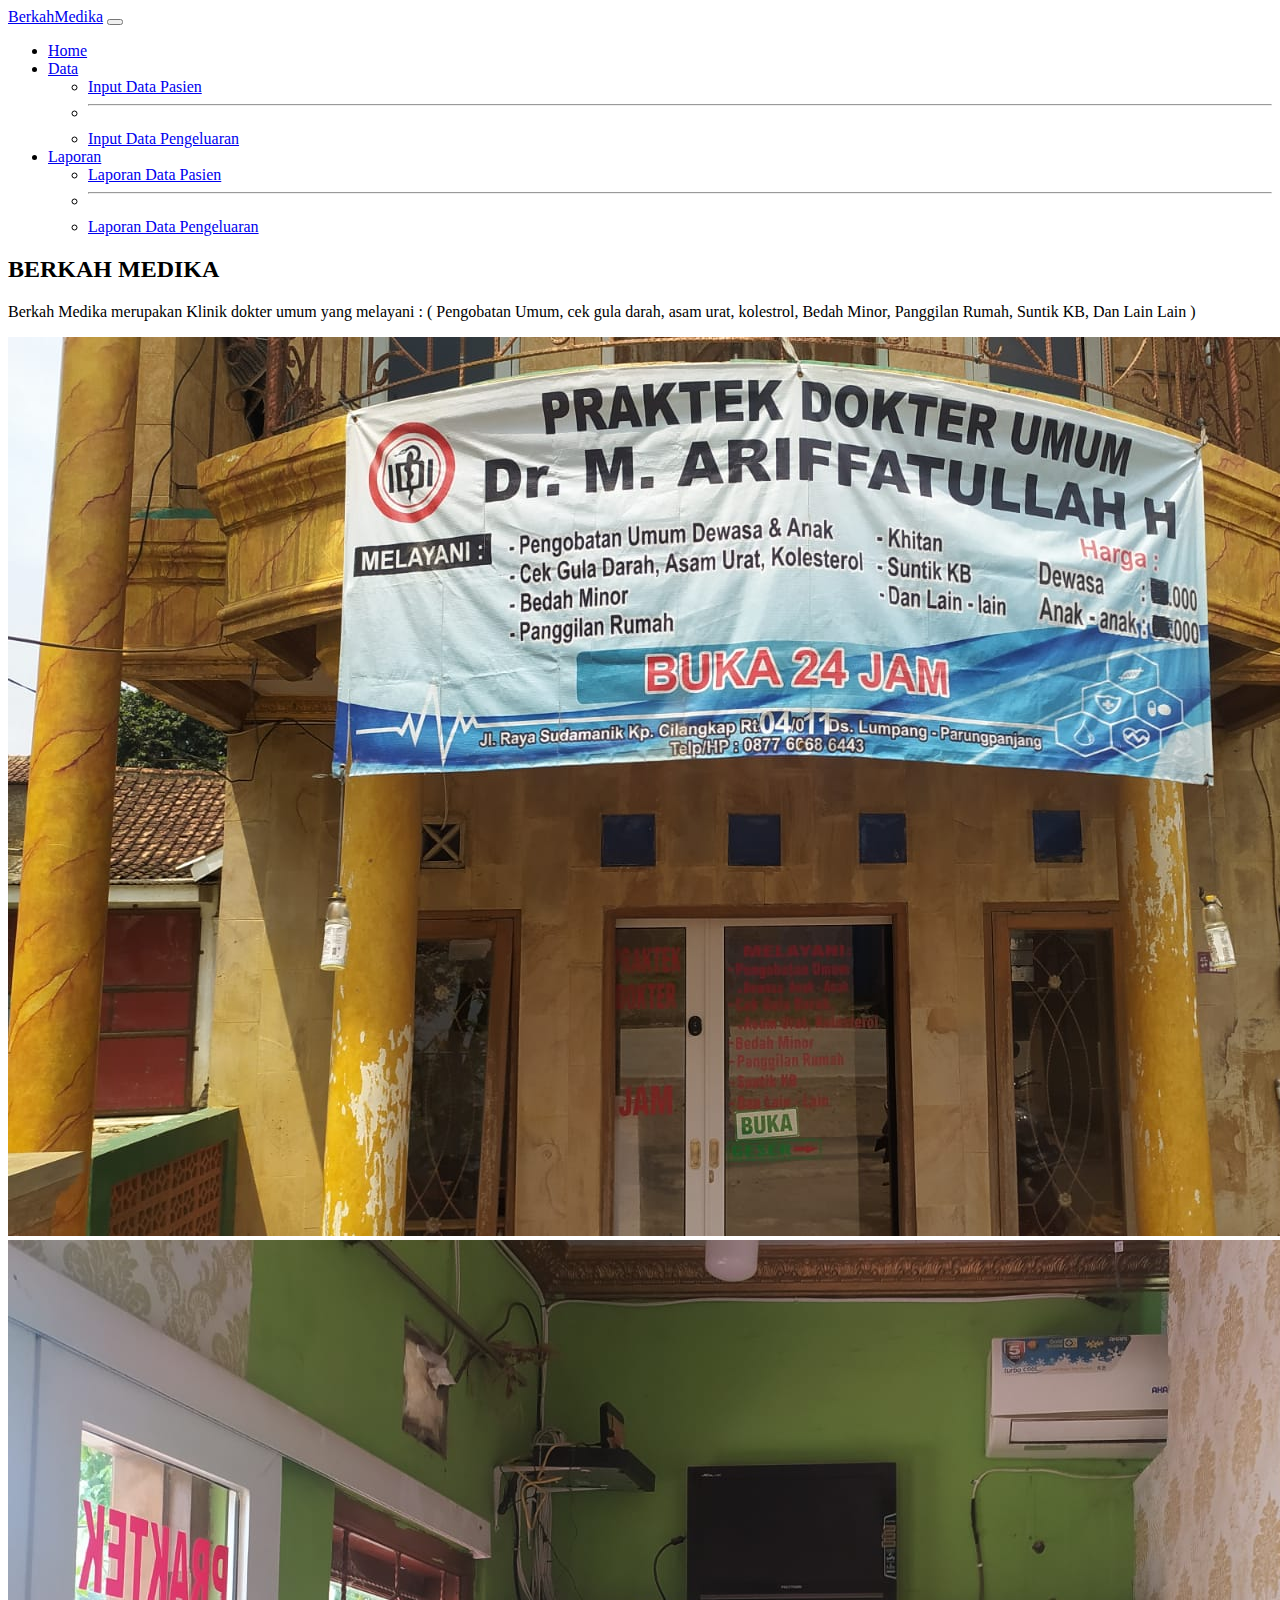
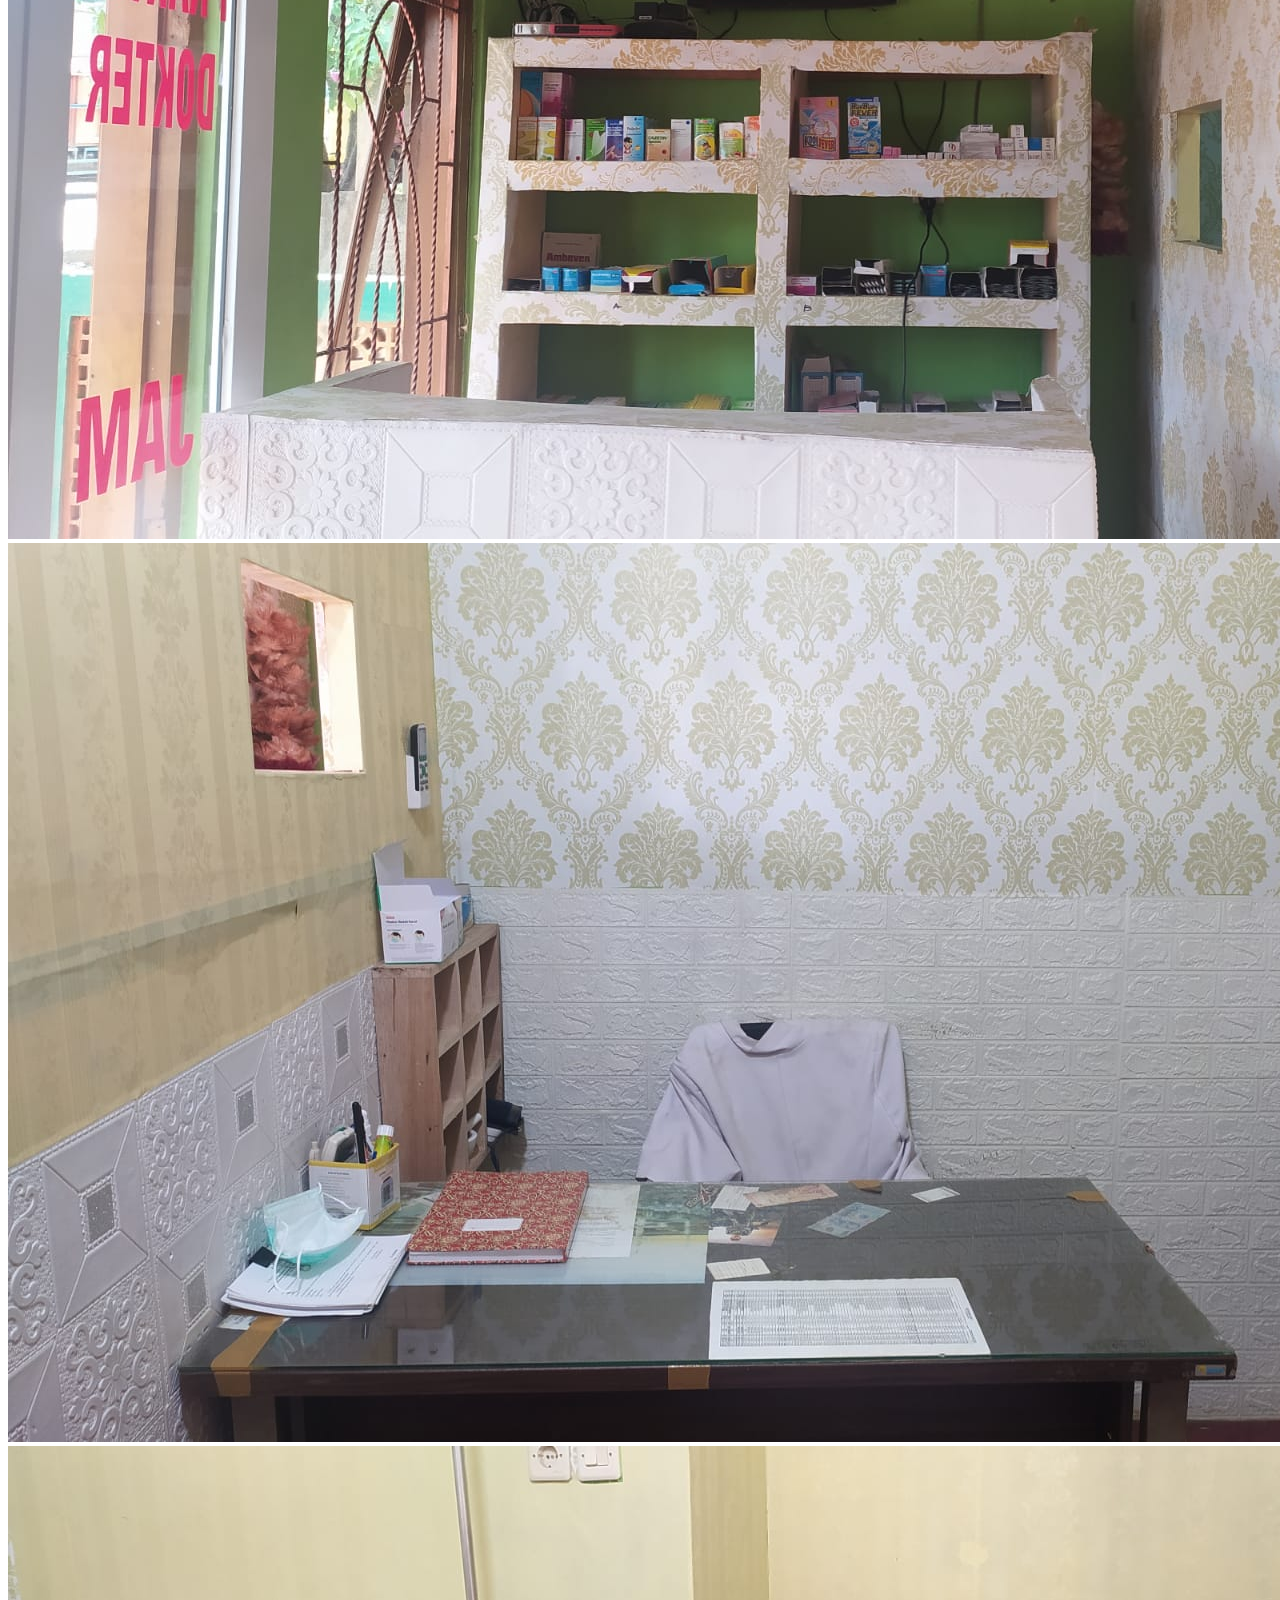
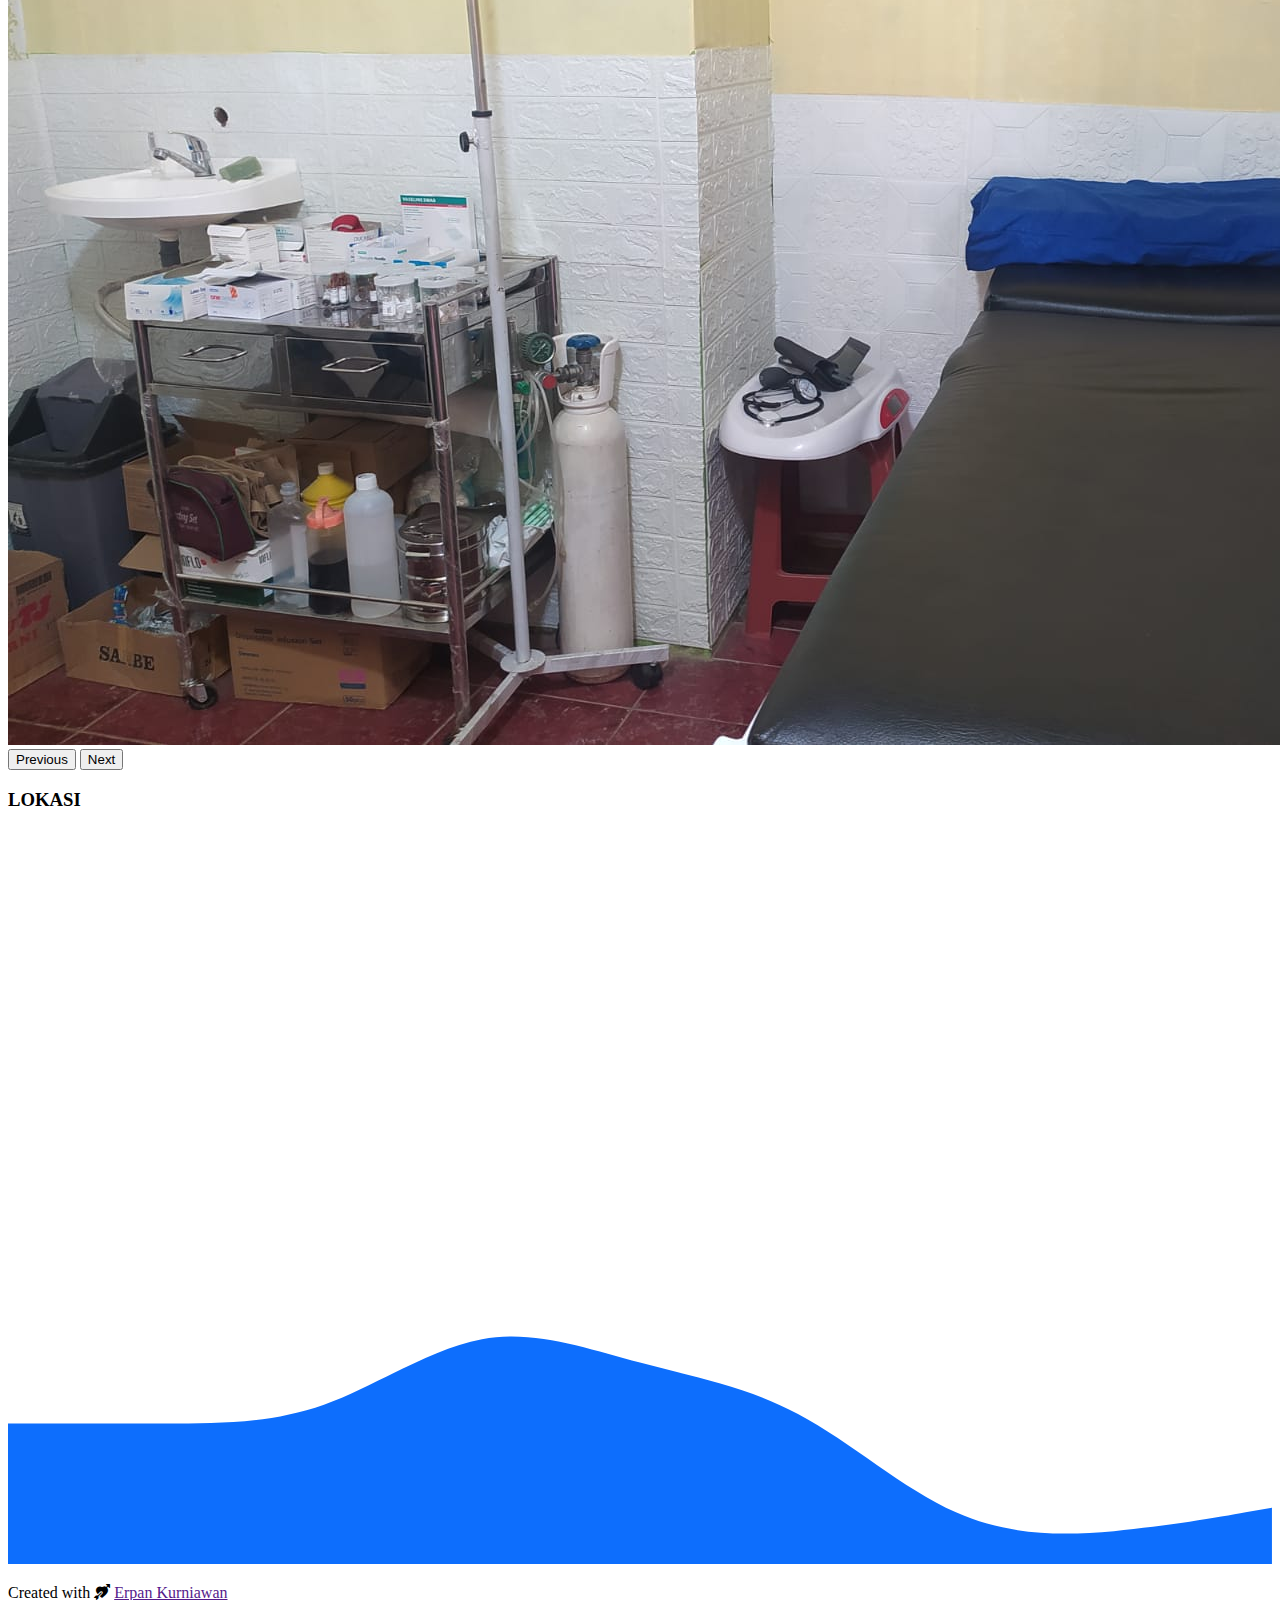
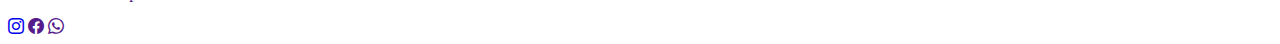
==== index.html @ 1349cac1 "hdhd" ====
<!DOCTYPE html>
<html lang="en">
  <head>
    <meta charset="UTF-8" />
    <meta http-equiv="X-UA-Compatible" content="IE=edge" />
    <meta name="viewport" content="width=device-width, initial-scale=1.0" />
    <title>Berkah Medika</title>
    <link rel="stylesheet" href="style.css" />
    <link href="https://cdn.jsdelivr.net/npm/bootstrap@5.3.0-alpha3/dist/css/bootstrap.min.css" rel="stylesheet" integrity="sha384-KK94CHFLLe+nY2dmCWGMq91rCGa5gtU4mk92HdvYe+M/SXH301p5ILy+dN9+nJOZ" crossorigin="anonymous" />
    <!-- bootsrap icon -->
    <link rel="stylesheet" href="https://cdn.jsdelivr.net/npm/bootstrap-icons@1.10.4/font/bootstrap-icons.css" />
  </head>
  <body>
    <nav class="navbar navbar-expand-lg navbar-dark bg-primary">
      <div class="container">
        <a class="navbar-brand" href="index.html">BerkahMedika</a>
        <button class="navbar-toggler" type="button" data-bs-toggle="collapse" data-bs-target="#navbarSupportedContent" aria-controls="navbarSupportedContent" aria-expanded="false" aria-label="Toggle navigation">
          <span class="navbar-toggler-icon"></span>
        </button>
        <div class="collapse navbar-collapse" id="navbarSupportedContent">
          <ul class="navbar-nav me-auto mb-2 mb-lg-0">
            <li class="nav-item">
              <a class="nav-link active" aria-current="page" href="index.html">Home</a>
            </li>
            <li class="nav-item dropdown">
              <a class="nav-link dropdown-toggle" href="#" role="button" data-bs-toggle="dropdown" aria-expanded="false"> Data </a>
              <ul class="dropdown-menu">
                <li><a class="dropdown-item" href="dataPasien.html">Input Data Pasien</a></li>
                <li><hr class="dropdown-divider" /></li>
                <li><a class="dropdown-item" href="dataPengeluaran.html">Input Data Pengeluaran</a></li>
              </ul>
            </li>
            <li class="nav-item dropdown">
              <a class="nav-link dropdown-toggle" href="#" role="button" data-bs-toggle="dropdown" aria-expanded="false"> Laporan </a>
              <ul class="dropdown-menu">
                <li><a class="dropdown-item" href="https://docs.google.com/spreadsheets/d/139mG9RyIadSgBiFXHRRRvMoDf6xghuG7awGQLy8sqEk/edit?usp=drivesdk">Laporan Data Pasien</a></li>
                <li><hr class="dropdown-divider" /></li>
                <li><a class="dropdown-item" href="https://docs.google.com/spreadsheets/d/1ocm0iAZQufvDUxGotrlGggwRmXqxCWbfXWrYYmzS2FA/edit?usp=drivesdk">Laporan Data Pengeluaran</a></li>
              </ul>
            </li>
          </ul>
        </div>
      </div>
    </nav>

    <!-- about -->
    <section>
      <div class="container pt-3">
        <div class="row text-center mb-3">
          <div class="col">
            <h2>BERKAH MEDIKA</h2>
          </div>
        </div>
        <div class="row justify-content-evenly fs-5 text-center">
          <div class="col-md-4" data-aos="fade-right" data-aos-delay="50">
            <p>Berkah Medika merupakan Klinik dokter umum yang melayani : ( Pengobatan Umum, cek gula darah, asam urat, kolestrol, Bedah Minor, Panggilan Rumah, Suntik KB, Dan Lain Lain )</p>
          </div>
          <div class="col-md-4" data-aos="fade-left" data-aos-delay="50" data-aos-duration="1000">
            <div id="carouselExampleInterval" class="carousel slide" data-bs-ride="carousel">
              <div class="carousel-inner">
                <div class="carousel-item active" data-bs-interval="10000">
                  <img src="img/klinik1.jpeg" class="d-block w-100" alt="1" />
                </div>
                <div class="carousel-item" data-bs-interval="2000">
                  <img src="img/klinik2.jpeg" class="d-block w-100" alt="2" />
                </div>
                <div class="carousel-item">
                  <img src="img/klinik3.jpeg" class="d-block w-100" alt="3" />
                </div>
                <div class="carousel-item">
                  <img src="img/klinik4.jpeg" class="d-block w-100" alt="4" />
                </div>
              </div>
              <button class="carousel-control-prev" type="button" data-bs-target="#carouselExampleInterval" data-bs-slide="prev">
                <span class="carousel-control-prev-icon" aria-hidden="true"></span>
                <span class="visually-hidden">Previous</span>
              </button>
              <button class="carousel-control-next" type="button" data-bs-target="#carouselExampleInterval" data-bs-slide="next">
                <span class="carousel-control-next-icon" aria-hidden="true"></span>
                <span class="visually-hidden">Next</span>
              </button>
            </div>

            <!-- <div class="card">
                <img src="img/Curriculum.png" class="" alt="Curriculum" />
              </div> -->
          </div>
        </div>
      </div>
    </section>

    <section>
      <div class="container pt-5">
        <div class="row text-center mb-3">
          <div class="col">
            <h3>LOKASI</h3>
            <iframe
              src="https://www.google.com/maps/embed?pb=!1m17!1m12!1m3!1d3965.2446715105284!2d106.54964541476984!3d-6.362371895396035!2m3!1f0!2f0!3f0!3m2!1i1024!2i768!4f13.1!3m2!1m1!2zNsKwMjEnNDQuNSJTIDEwNsKwMzMnMDYuNiJF!5e0!3m2!1sid!2sid!4v1682690137524!5m2!1sid!2sid"
              width="600"
              height="450"
              style="border: 0"
              allowfullscreen=""
              loading="lazy"
              referrerpolicy="no-referrer-when-downgrade"
            ></iframe>
          </div>
        </div>
      </div>
      <svg xmlns="http://www.w3.org/2000/svg" viewBox="0 0 1440 320">
        <path
          fill="#0d6efd"
          fill-opacity="1"
          d="M0,160L30,160C60,160,120,160,180,160C240,160,300,160,360,138.7C420,117,480,75,540,64C600,53,660,75,720,90.7C780,107,840,117,900,149.3C960,181,1020,235,1080,261.3C1140,288,1200,288,1260,282.7C1320,277,1380,267,1410,261.3L1440,256L1440,320L1410,320C1380,320,1320,320,1260,320C1200,320,1140,320,1080,320C1020,320,960,320,900,320C840,320,780,320,720,320C660,320,600,320,540,320C480,320,420,320,360,320C300,320,240,320,180,320C120,320,60,320,30,320L0,320Z"
        ></path>
      </svg>
    </section>

    <!-- footer -->
    <footer class="bg-primary text-white text-center pb-2">
      <p>Created with <i class="bi bi-arrow-through-heart-fill text-danger"></i> <a href="" class="text-white fw-bold">Erpan Kurniawan</a></p>
      <a href="https://www.instagram.com/erpan_kr/" class="text-white fw-bold"><i class="bi bi-instagram text-dark"></i></a>
      <a href="" class="text-white fw-bold"><i class="bi bi-facebook text-dark mb-3"></i></a>
      <a href="" class="text-white fw-bold"><i class="bi bi-whatsapp text-dark mb-3"></i></a>
    </footer>

    <script src="https://cdn.jsdelivr.net/npm/bootstrap@5.3.0-alpha3/dist/js/bootstrap.bundle.min.js" integrity="sha384-ENjdO4Dr2bkBIFxQpeoTz1HIcje39Wm4jDKdf19U8gI4ddQ3GYNS7NTKfAdVQSZe" crossorigin="anonymous"></script>
  </body>
</html>
---- style.css ----
/* section {
  background-color: aqua;
} */
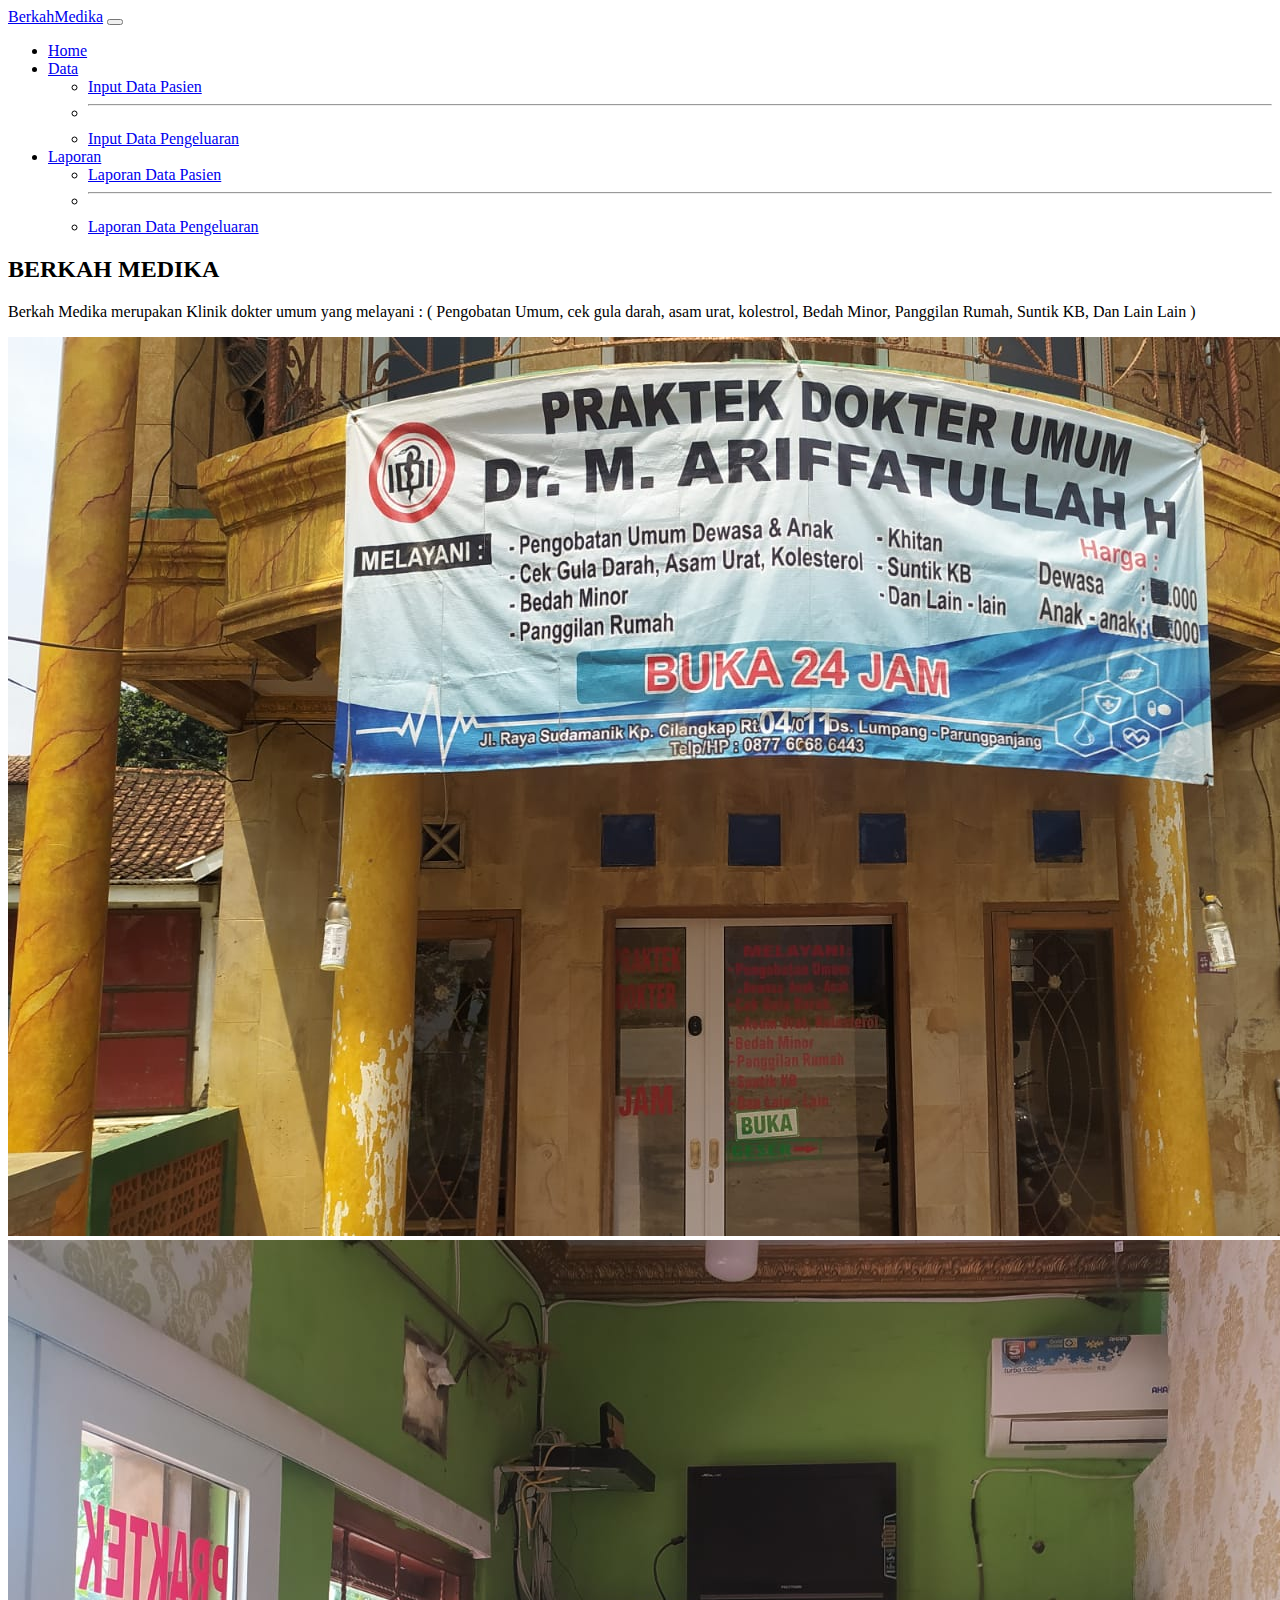
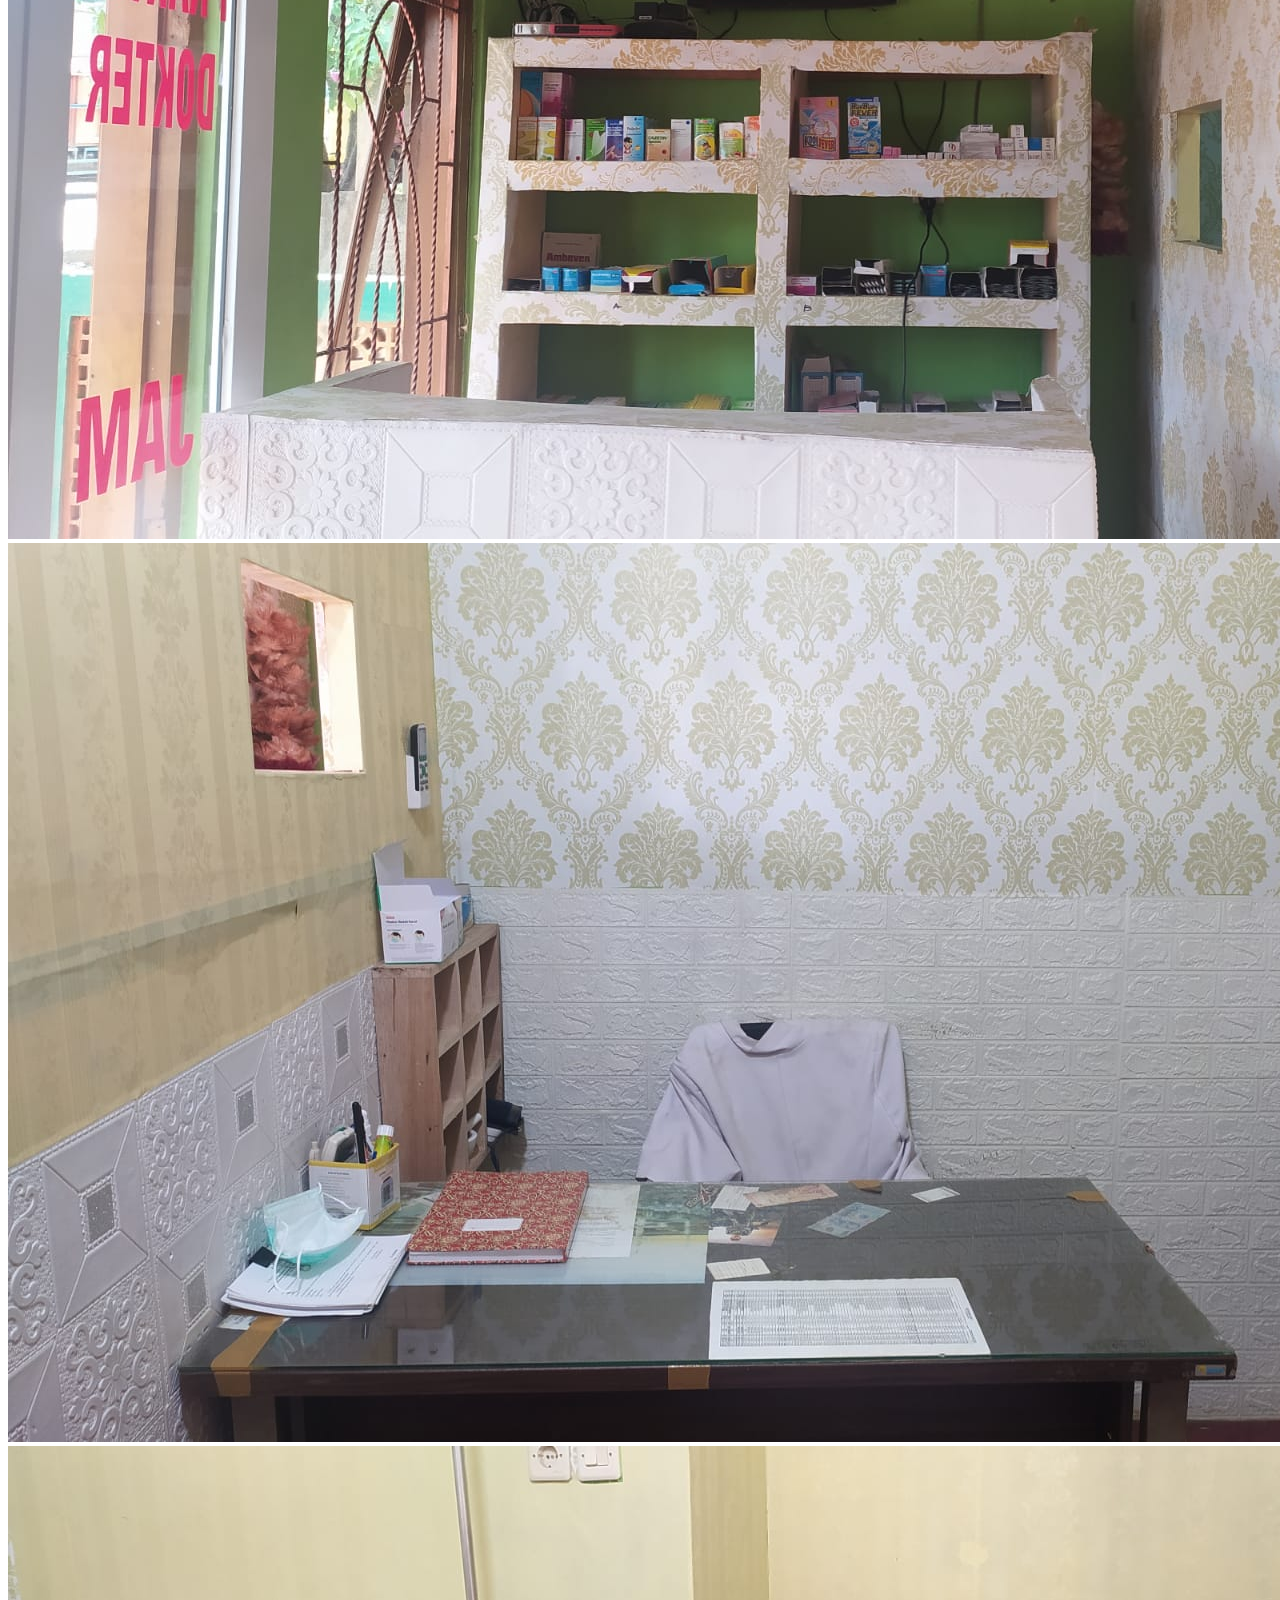
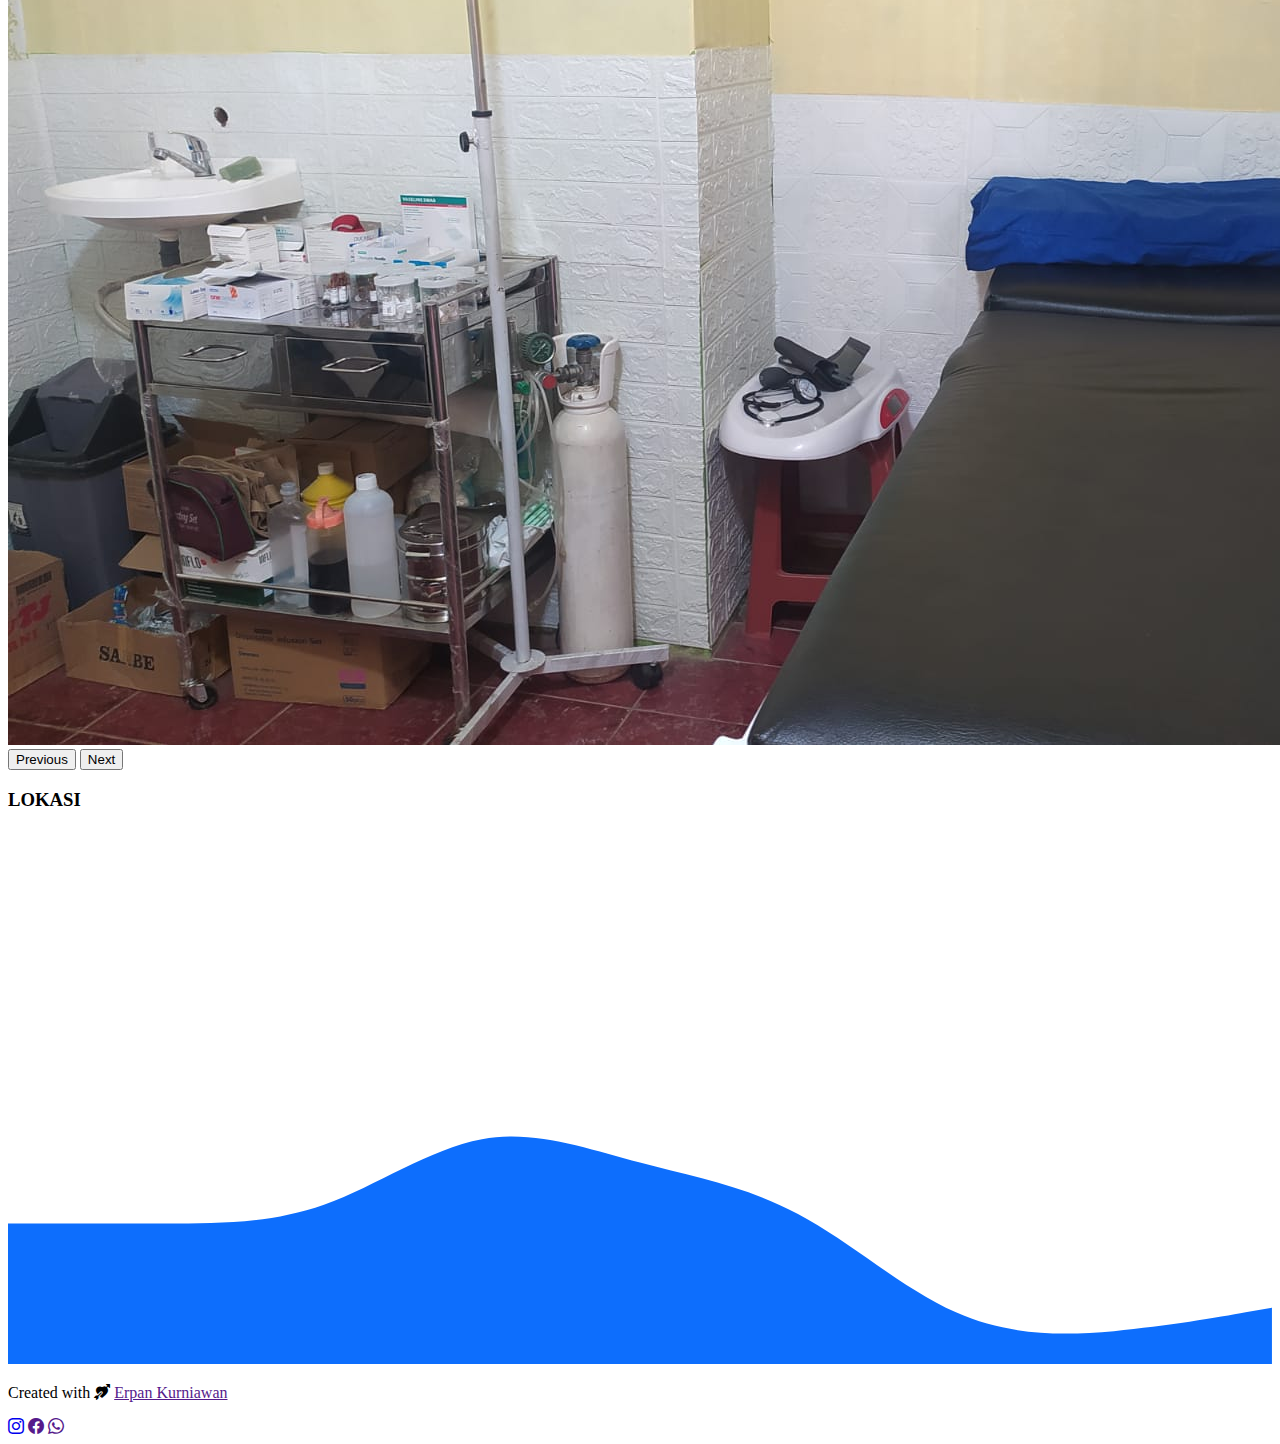
==== commit 53aff253: "kjbsd" ====
--- a/index.html
+++ b/index.html
@@ -94,10 +94,12 @@
         <div class="row text-center mb-3">
           <div class="col">
             <h3>LOKASI</h3>
+          </div>
+          <div class="col">
             <iframe
               src="https://www.google.com/maps/embed?pb=!1m17!1m12!1m3!1d3965.2446715105284!2d106.54964541476984!3d-6.362371895396035!2m3!1f0!2f0!3f0!3m2!1i1024!2i768!4f13.1!3m2!1m1!2zNsKwMjEnNDQuNSJTIDEwNsKwMzMnMDYuNiJF!5e0!3m2!1sid!2sid!4v1682690137524!5m2!1sid!2sid"
-              width="600"
-              height="450"
+              width="320"
+              height="250"
               style="border: 0"
               allowfullscreen=""
               loading="lazy"
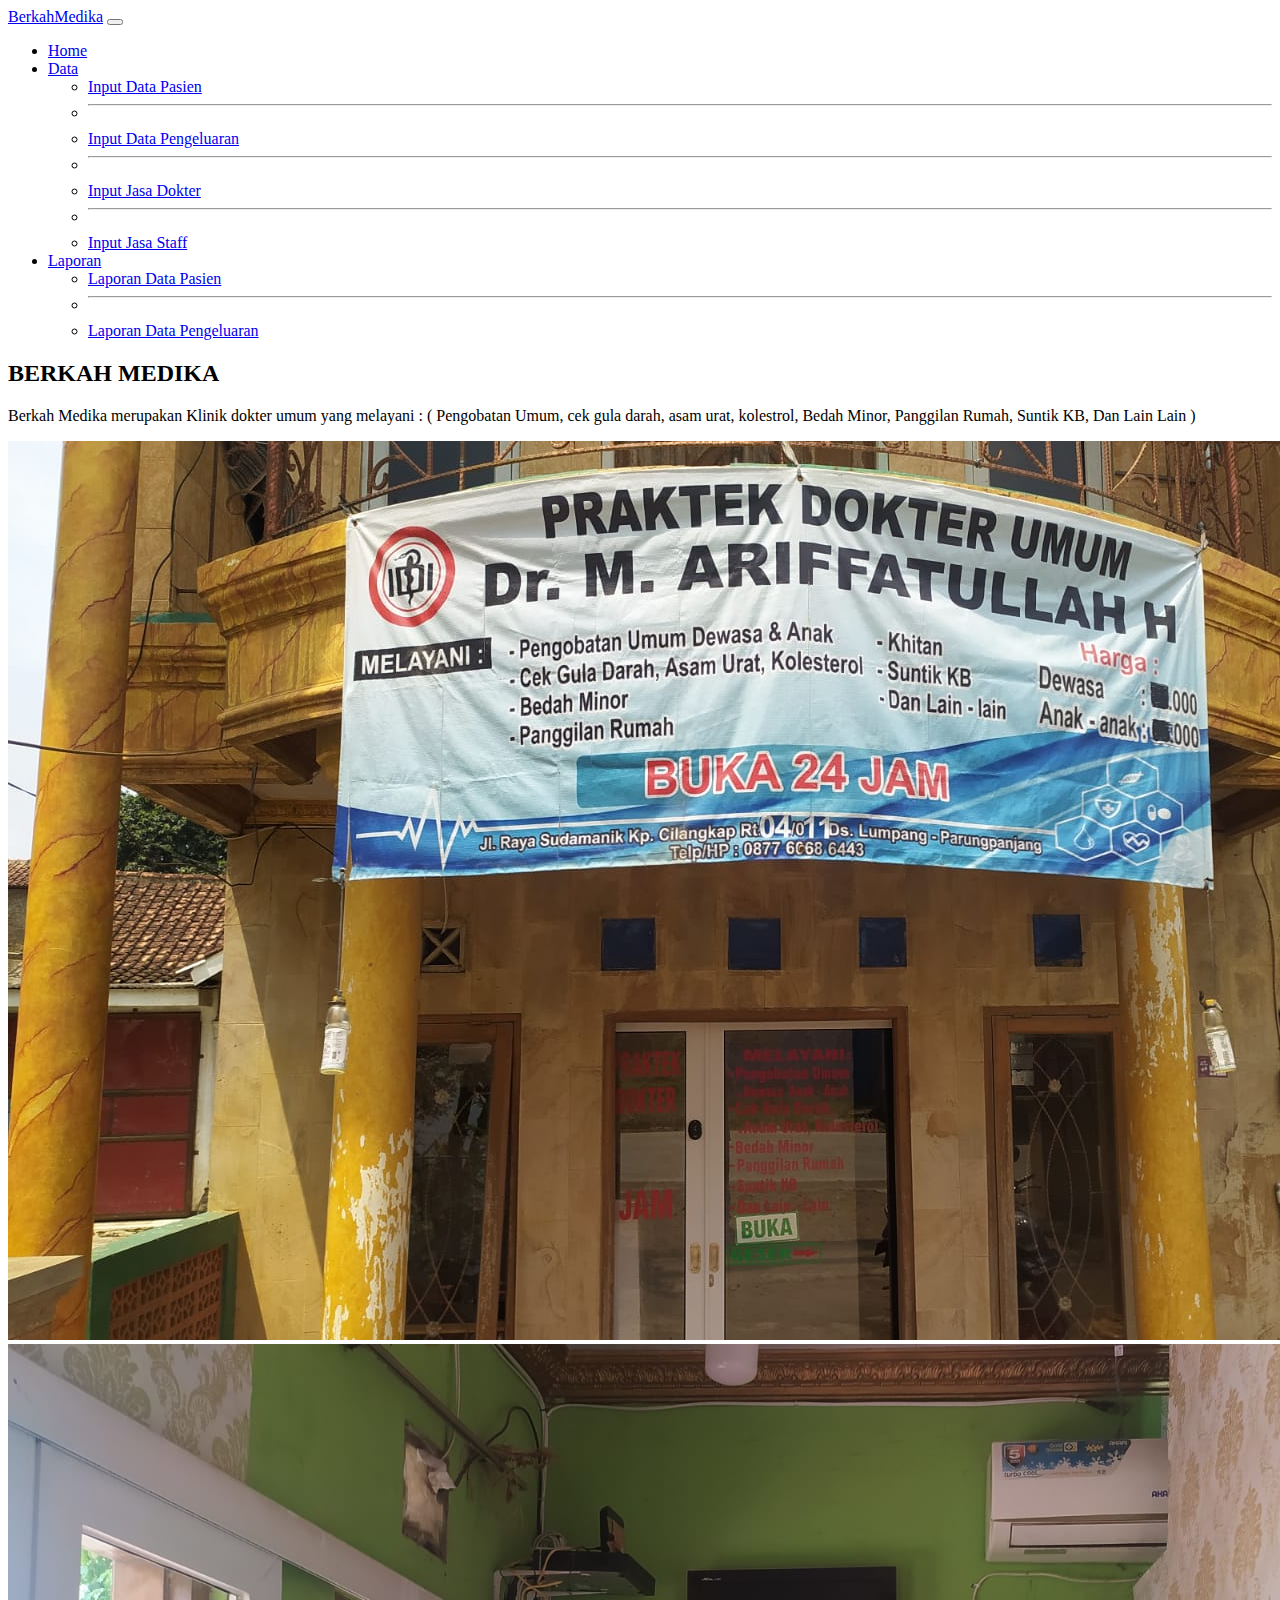
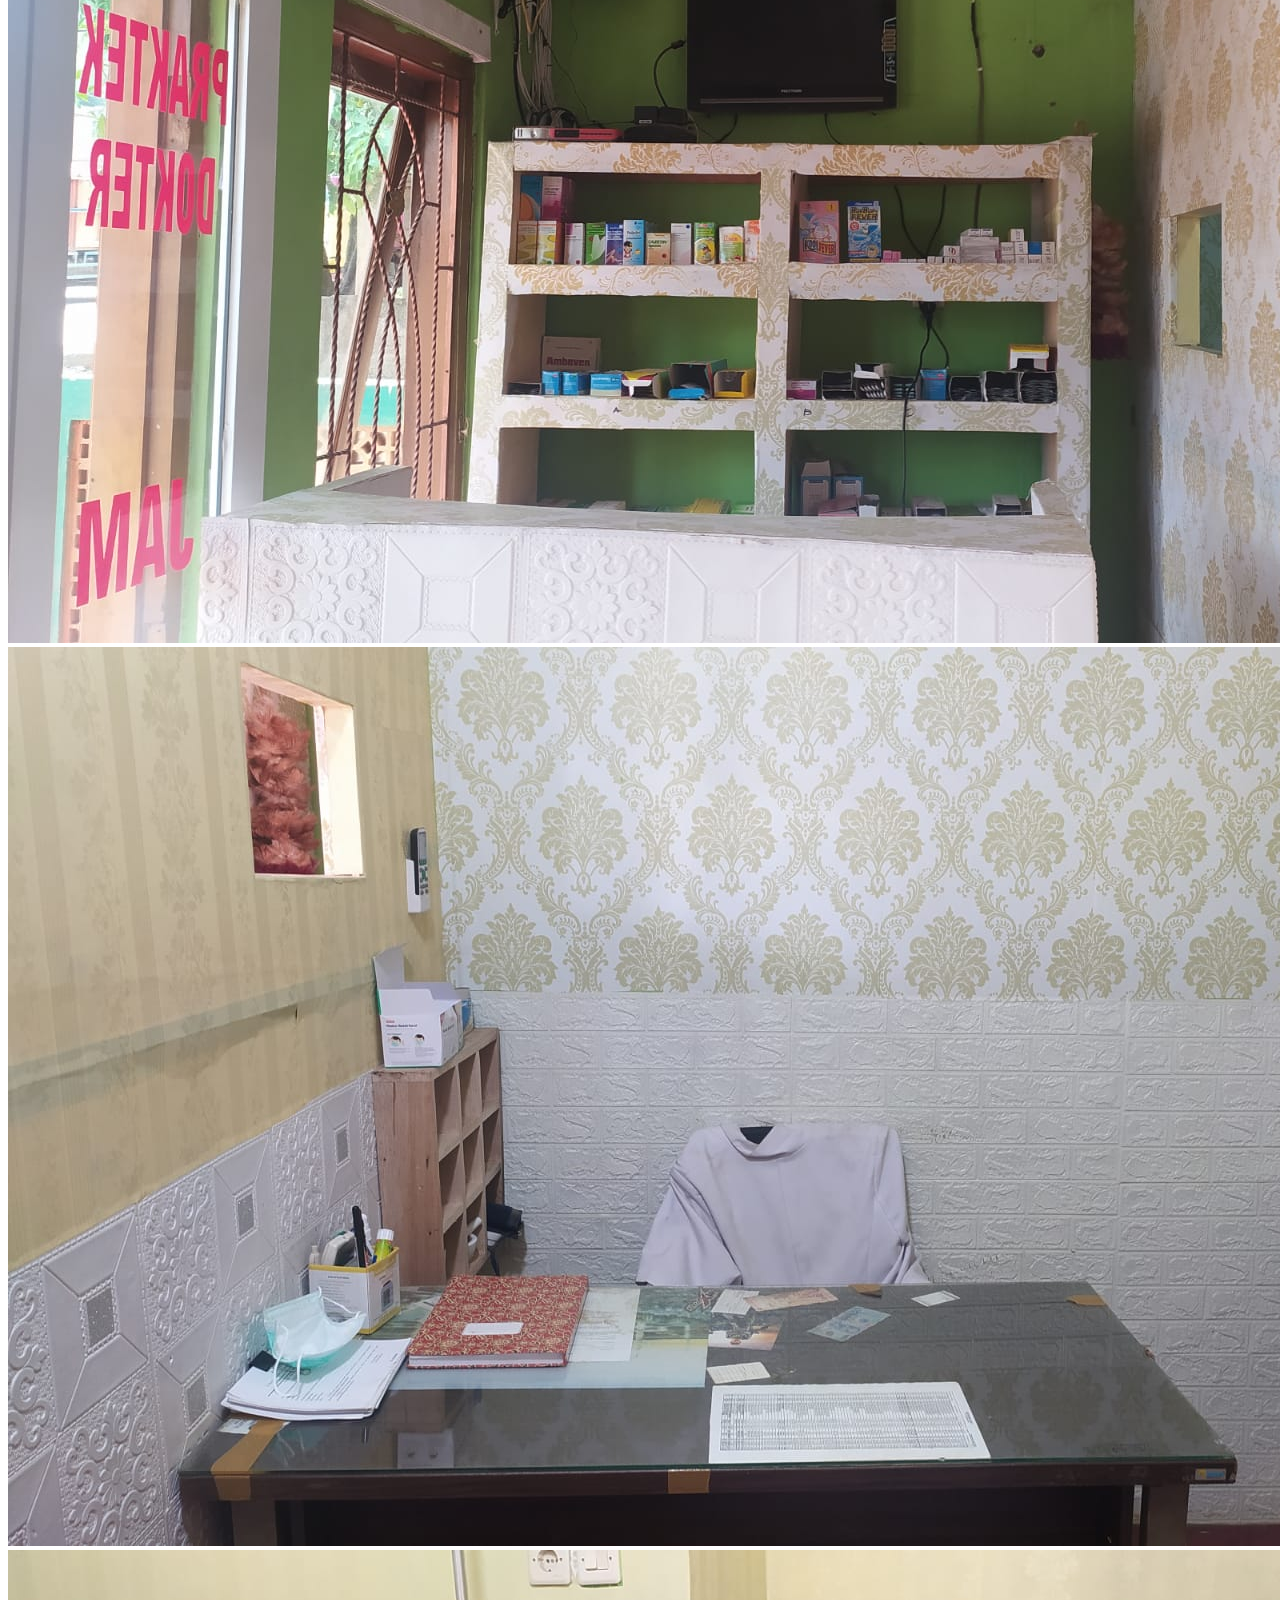
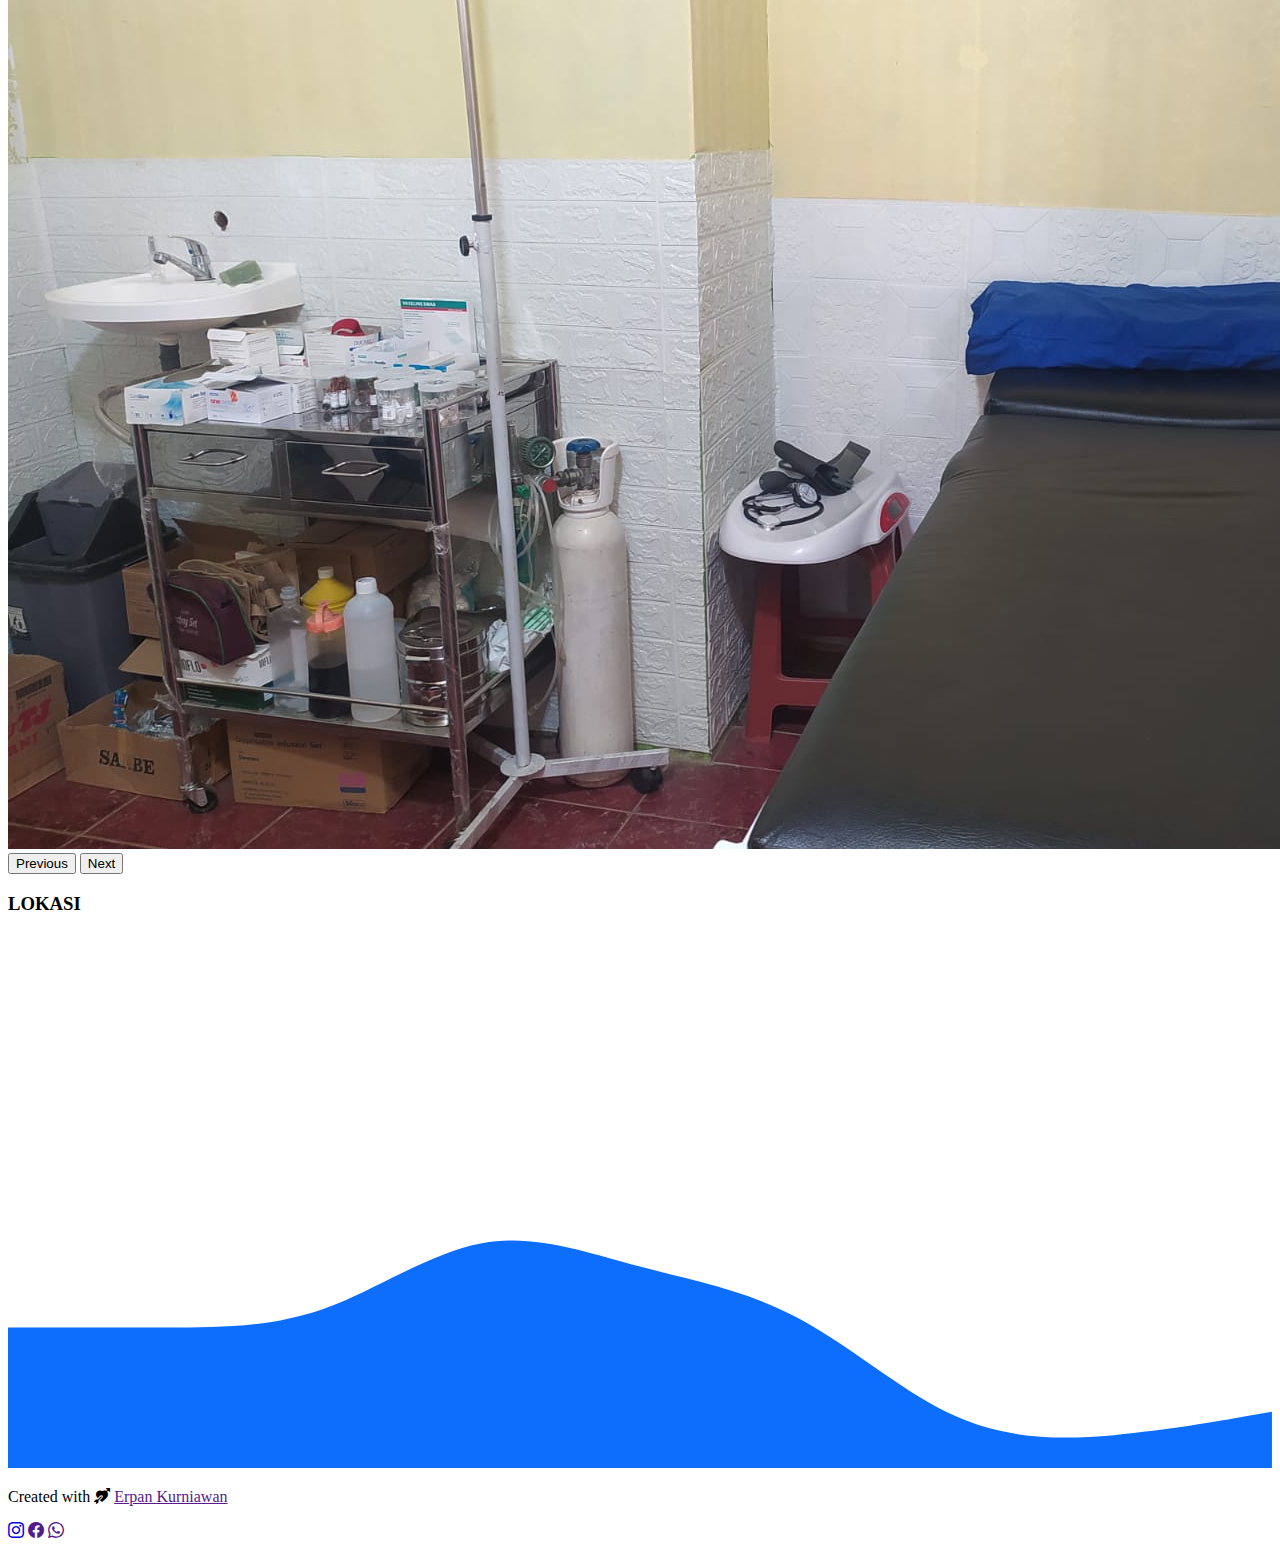
==== commit 43250143: "jhik" ====
--- a/index.html
+++ b/index.html
@@ -28,6 +28,10 @@
                 <li><a class="dropdown-item" href="dataPasien.html">Input Data Pasien</a></li>
                 <li><hr class="dropdown-divider" /></li>
                 <li><a class="dropdown-item" href="dataPengeluaran.html">Input Data Pengeluaran</a></li>
+                <li><hr class="dropdown-divider" /></li>
+                <li><a class="dropdown-item" href="dataPengeluaran.html">Input Jasa Dokter</a></li>
+                <li><hr class="dropdown-divider" /></li>
+                <li><a class="dropdown-item" href="dataPengeluaran.html">Input Jasa Staff</a></li>
               </ul>
             </li>
             <li class="nav-item dropdown">
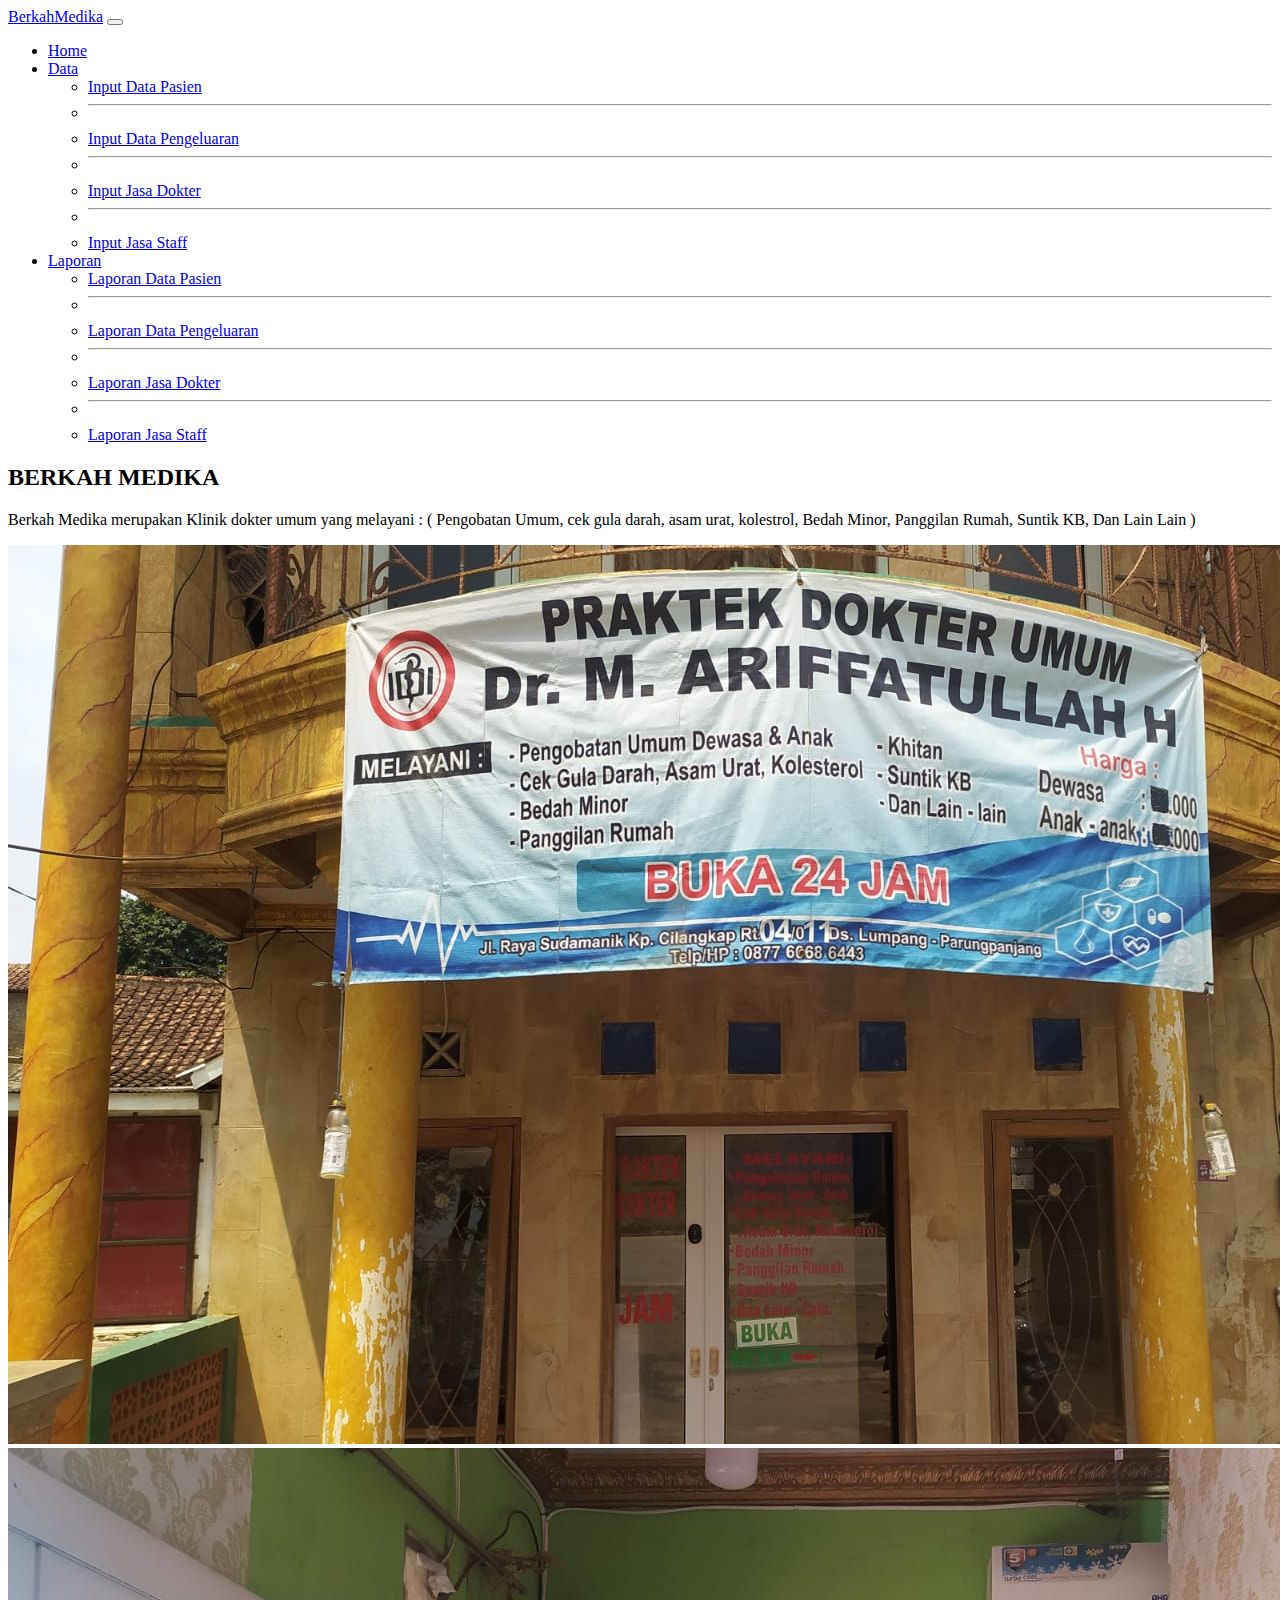
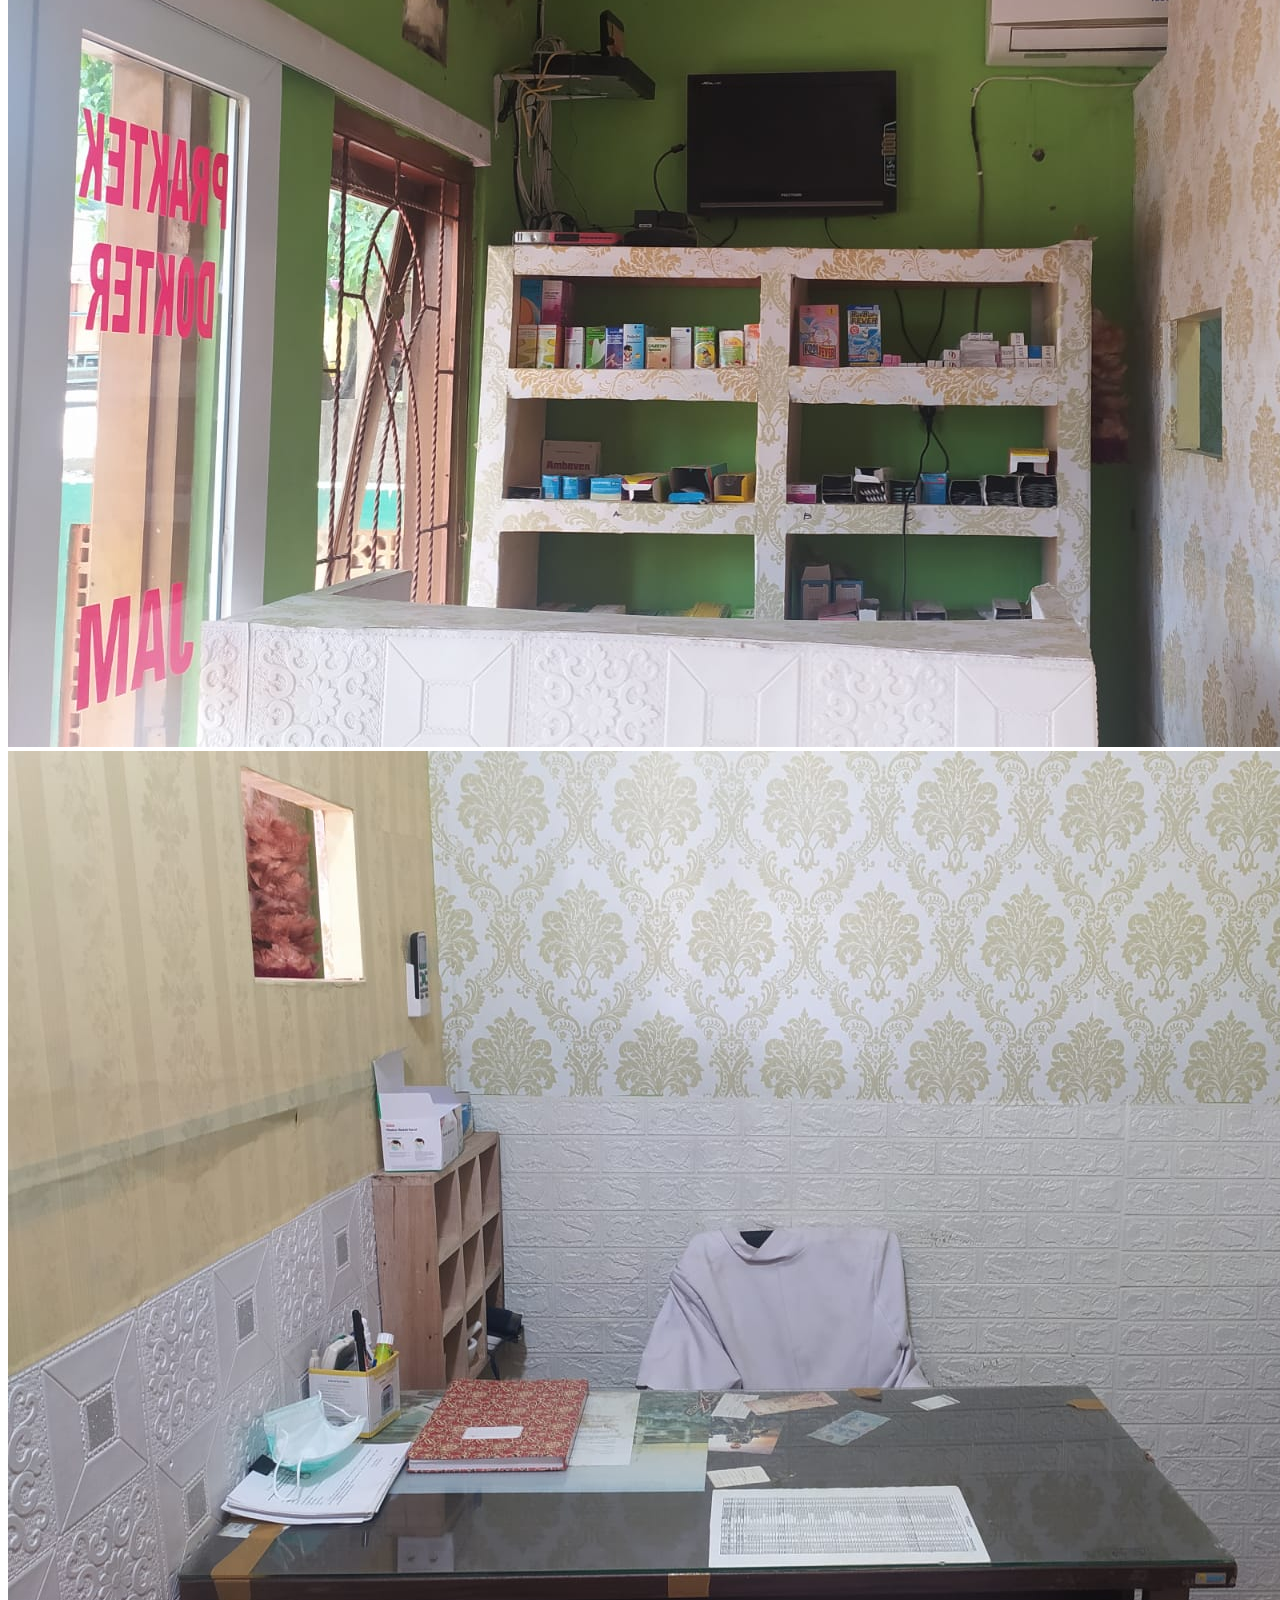
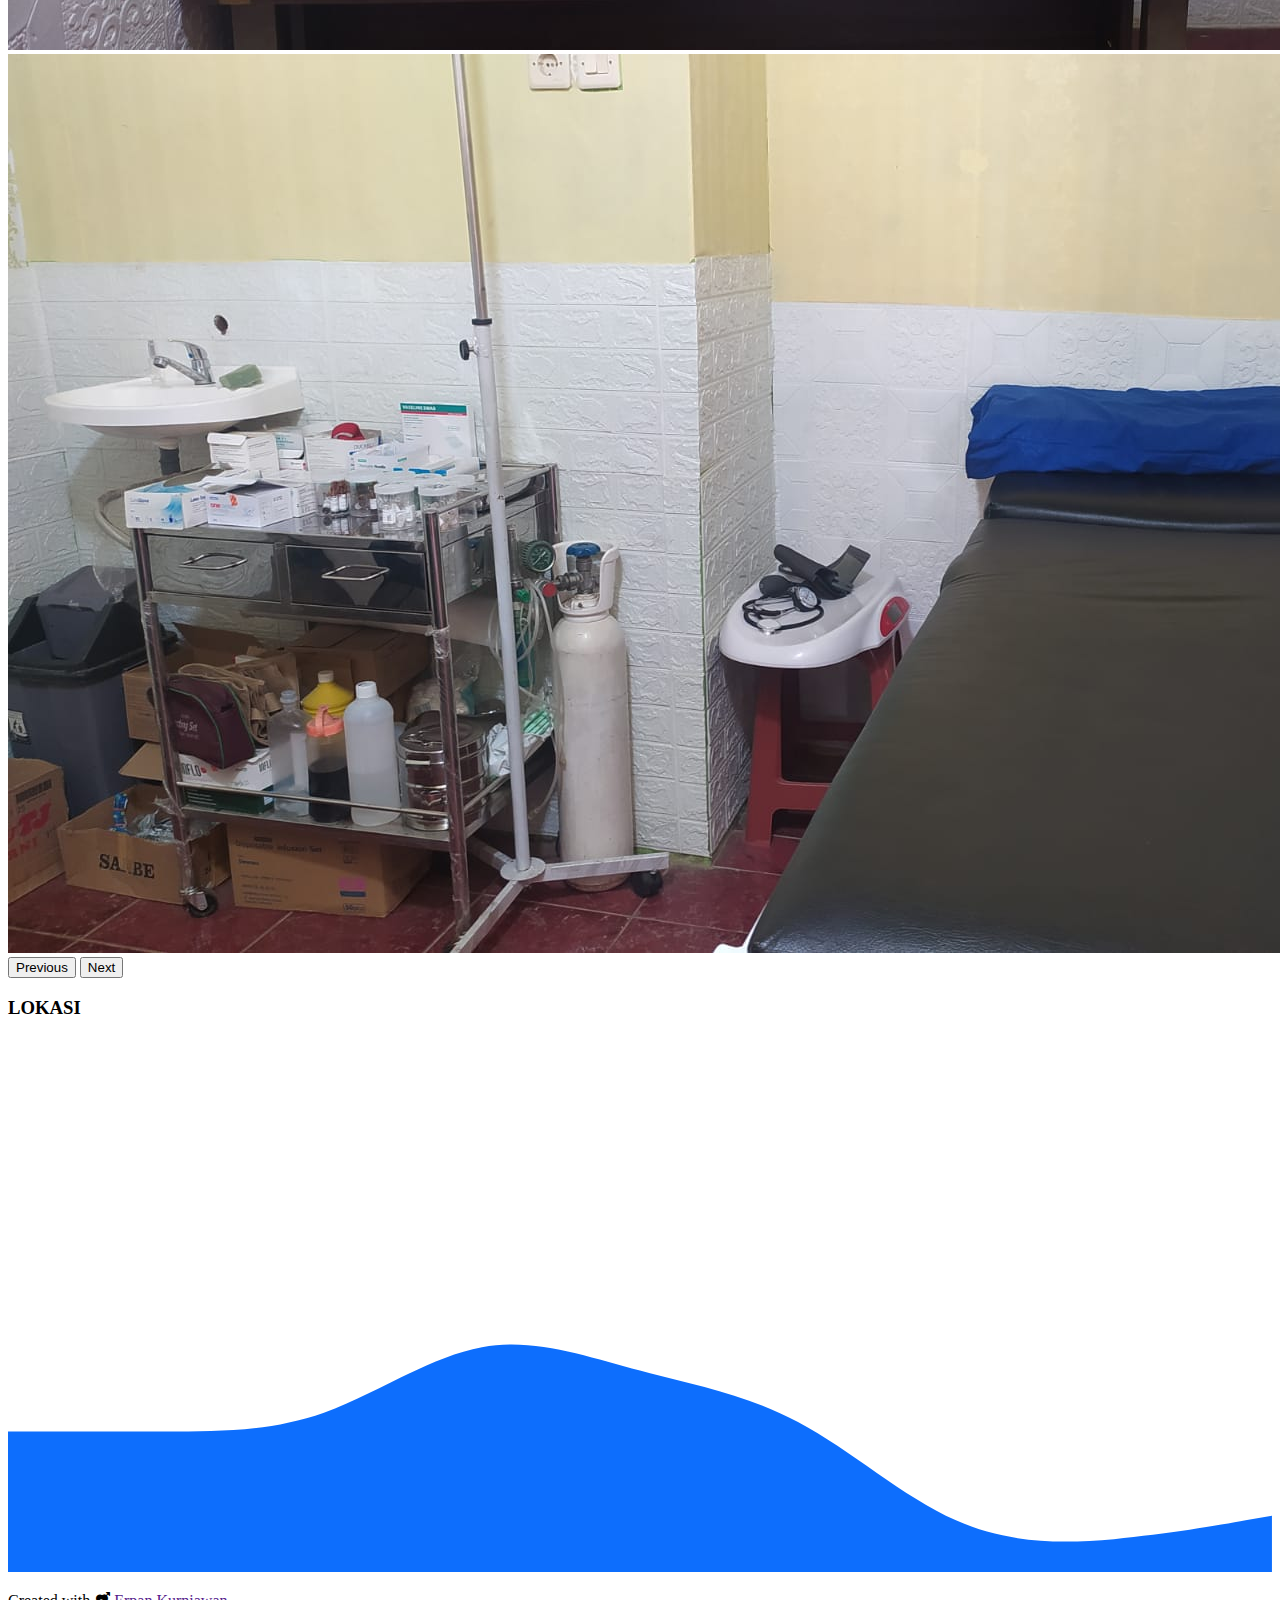
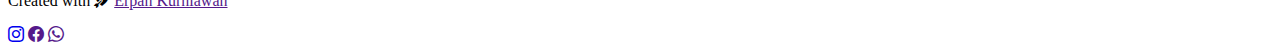
==== commit 002ec575: "hjvuhj" ====
--- a/index.html
+++ b/index.html
@@ -29,9 +29,9 @@
                 <li><hr class="dropdown-divider" /></li>
                 <li><a class="dropdown-item" href="dataPengeluaran.html">Input Data Pengeluaran</a></li>
                 <li><hr class="dropdown-divider" /></li>
-                <li><a class="dropdown-item" href="dataPengeluaran.html">Input Jasa Dokter</a></li>
+                <li><a class="dropdown-item" href="jasaDokter.html">Input Jasa Dokter</a></li>
                 <li><hr class="dropdown-divider" /></li>
-                <li><a class="dropdown-item" href="dataPengeluaran.html">Input Jasa Staff</a></li>
+                <li><a class="dropdown-item" href="jasaStaff.html">Input Jasa Staff</a></li>
               </ul>
             </li>
             <li class="nav-item dropdown">
@@ -40,6 +40,10 @@
                 <li><a class="dropdown-item" href="https://docs.google.com/spreadsheets/d/139mG9RyIadSgBiFXHRRRvMoDf6xghuG7awGQLy8sqEk/edit?usp=drivesdk">Laporan Data Pasien</a></li>
                 <li><hr class="dropdown-divider" /></li>
                 <li><a class="dropdown-item" href="https://docs.google.com/spreadsheets/d/1ocm0iAZQufvDUxGotrlGggwRmXqxCWbfXWrYYmzS2FA/edit?usp=drivesdk">Laporan Data Pengeluaran</a></li>
+                <li><hr class="dropdown-divider" /></li>
+                <li><a class="dropdown-item" href="https://docs.google.com/spreadsheets/d/1r7LtC09V_gdLaC8djeHdCwdbYXC2_lTGNI4RzmCPJoA/edit#gid=0">Laporan Jasa Dokter</a></li>
+                <li><hr class="dropdown-divider" /></li>
+                <li><a class="dropdown-item" href="https://docs.google.com/spreadsheets/d/1LoReGPCi0vuaw__3w6GUArgGO-Eodg7v-YWuDVeyq7E/edit#gid=0">Laporan Jasa Staff</a></li>
               </ul>
             </li>
           </ul>
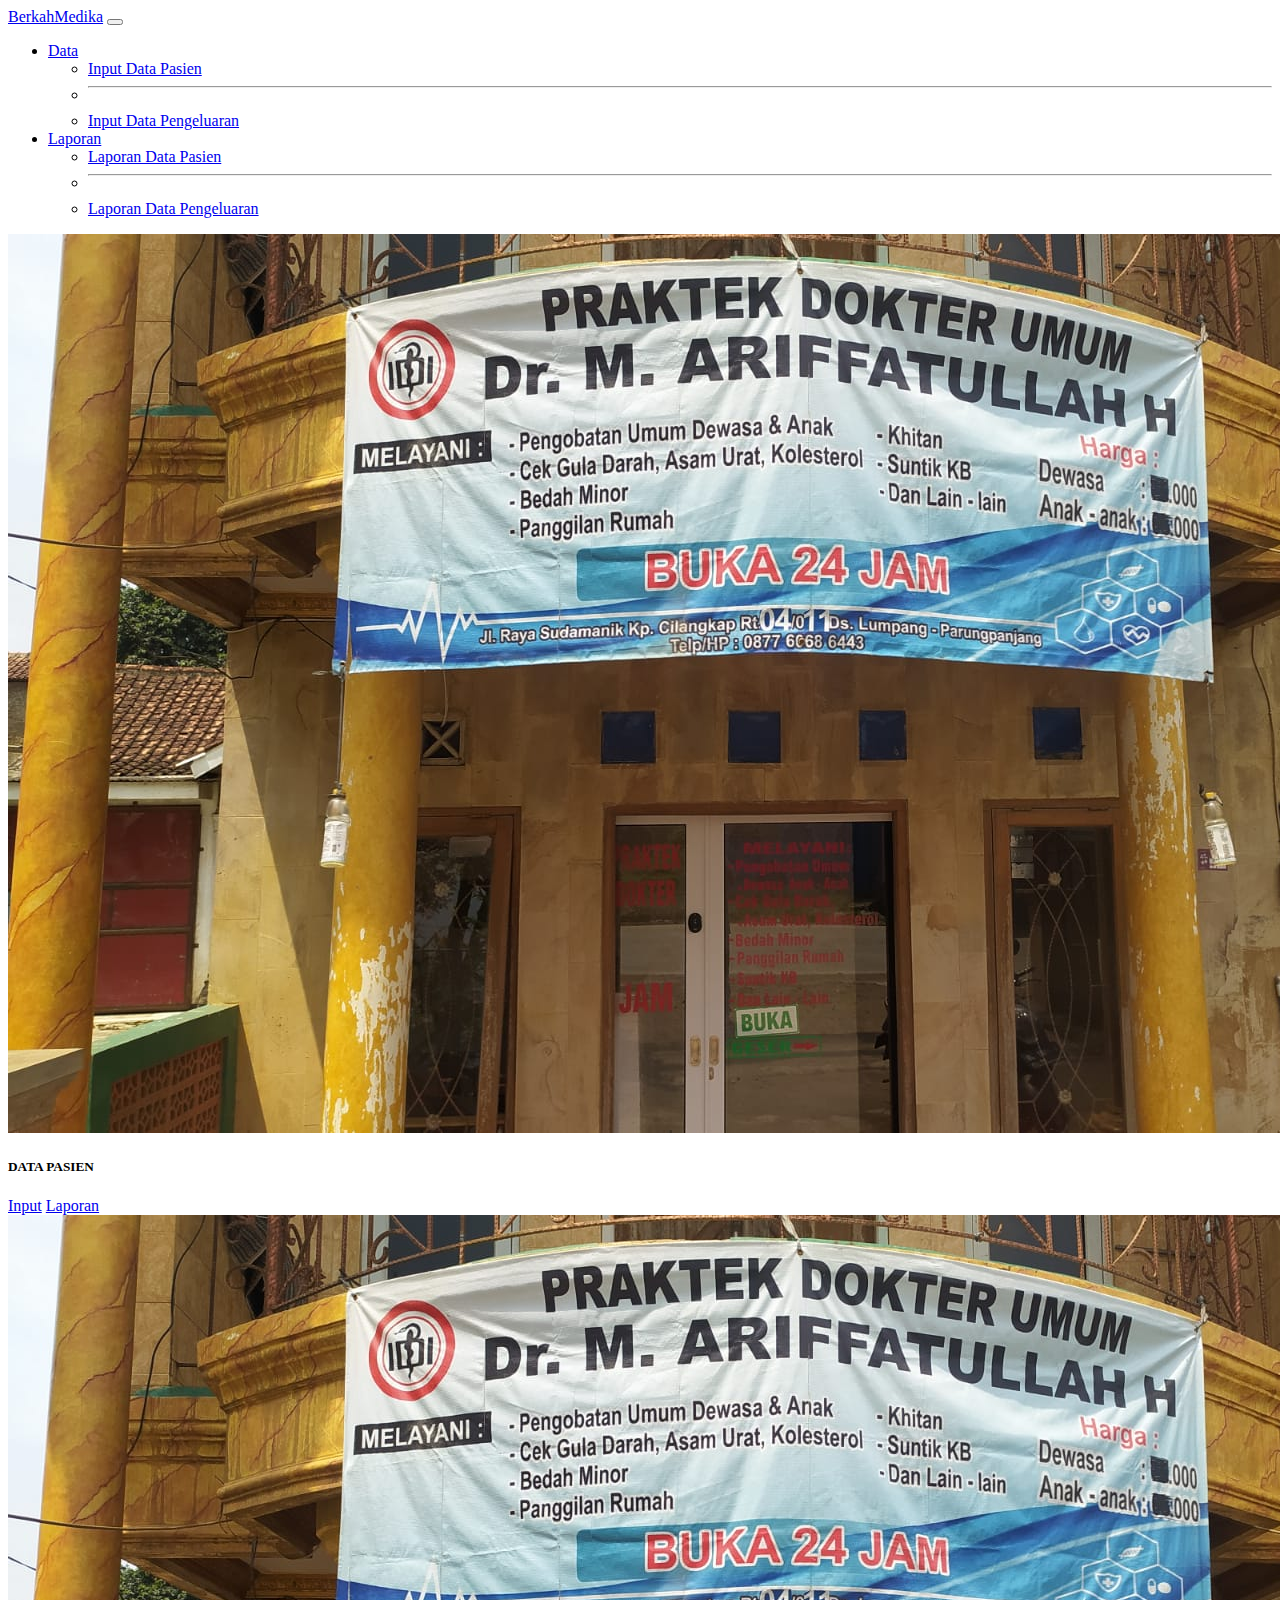
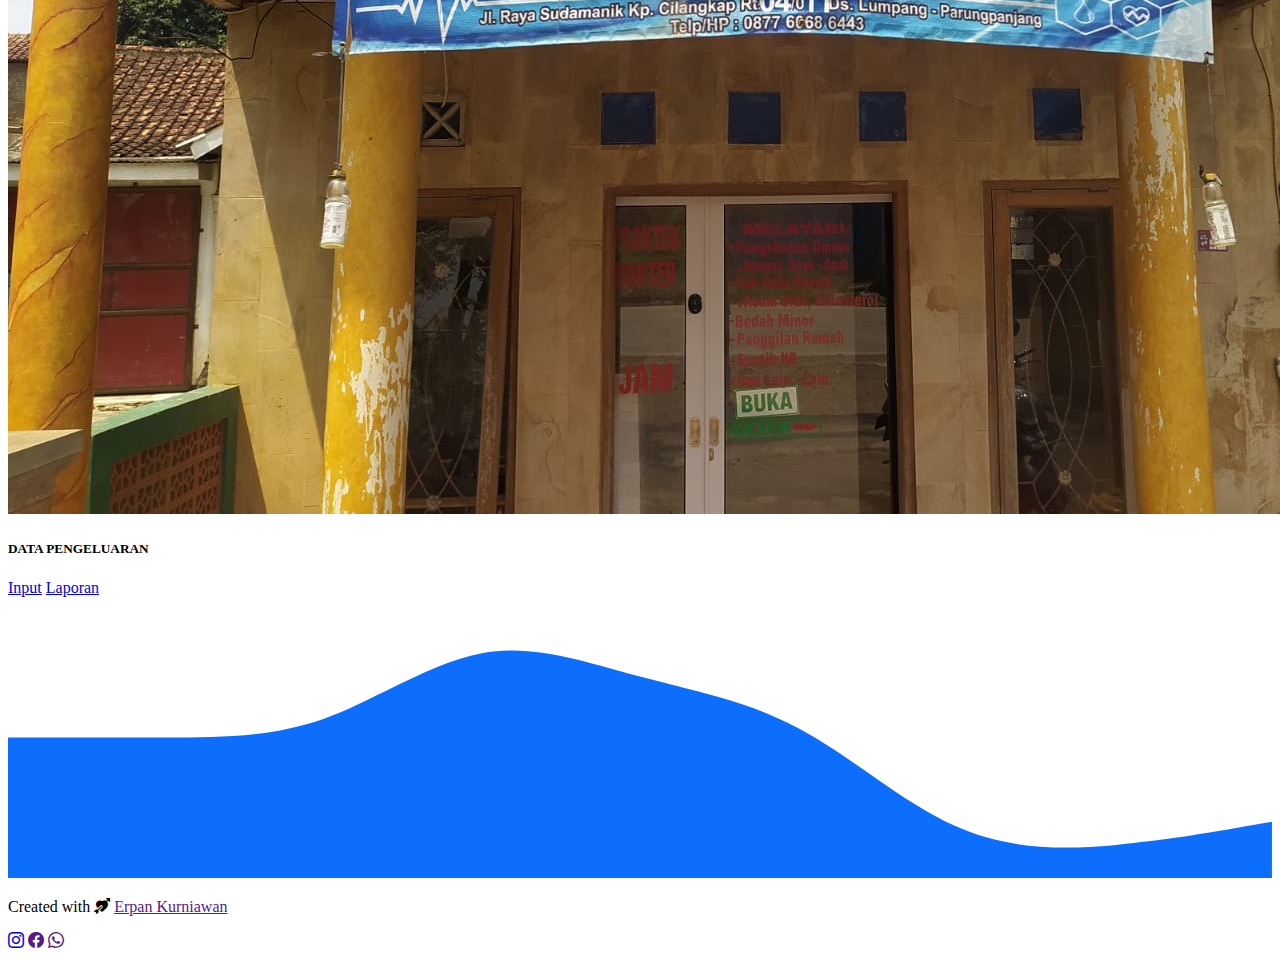
==== commit e1fb2c19: "knmkjwn" ====
--- a/index.html
+++ b/index.html
@@ -19,19 +19,16 @@
         </button>
         <div class="collapse navbar-collapse" id="navbarSupportedContent">
           <ul class="navbar-nav me-auto mb-2 mb-lg-0">
-            <li class="nav-item">
-              <a class="nav-link active" aria-current="page" href="index.html">Home</a>
-            </li>
             <li class="nav-item dropdown">
               <a class="nav-link dropdown-toggle" href="#" role="button" data-bs-toggle="dropdown" aria-expanded="false"> Data </a>
               <ul class="dropdown-menu">
                 <li><a class="dropdown-item" href="dataPasien.html">Input Data Pasien</a></li>
                 <li><hr class="dropdown-divider" /></li>
                 <li><a class="dropdown-item" href="dataPengeluaran.html">Input Data Pengeluaran</a></li>
-                <li><hr class="dropdown-divider" /></li>
+                <!-- <li><hr class="dropdown-divider" /></li>
                 <li><a class="dropdown-item" href="jasaDokter.html">Input Jasa Dokter</a></li>
                 <li><hr class="dropdown-divider" /></li>
-                <li><a class="dropdown-item" href="jasaStaff.html">Input Jasa Staff</a></li>
+                <li><a class="dropdown-item" href="jasaStaff.html">Input Jasa Staff</a></li> -->
               </ul>
             </li>
             <li class="nav-item dropdown">
@@ -40,10 +37,10 @@
                 <li><a class="dropdown-item" href="https://docs.google.com/spreadsheets/d/139mG9RyIadSgBiFXHRRRvMoDf6xghuG7awGQLy8sqEk/edit?usp=drivesdk">Laporan Data Pasien</a></li>
                 <li><hr class="dropdown-divider" /></li>
                 <li><a class="dropdown-item" href="https://docs.google.com/spreadsheets/d/1ocm0iAZQufvDUxGotrlGggwRmXqxCWbfXWrYYmzS2FA/edit?usp=drivesdk">Laporan Data Pengeluaran</a></li>
-                <li><hr class="dropdown-divider" /></li>
+                <!-- <li><hr class="dropdown-divider" /></li>
                 <li><a class="dropdown-item" href="https://docs.google.com/spreadsheets/d/1r7LtC09V_gdLaC8djeHdCwdbYXC2_lTGNI4RzmCPJoA/edit#gid=0">Laporan Jasa Dokter</a></li>
                 <li><hr class="dropdown-divider" /></li>
-                <li><a class="dropdown-item" href="https://docs.google.com/spreadsheets/d/1LoReGPCi0vuaw__3w6GUArgGO-Eodg7v-YWuDVeyq7E/edit#gid=0">Laporan Jasa Staff</a></li>
+                <li><a class="dropdown-item" href="https://docs.google.com/spreadsheets/d/1LoReGPCi0vuaw__3w6GUArgGO-Eodg7v-YWuDVeyq7E/edit#gid=0">Laporan Jasa Staff</a></li> -->
               </ul>
             </li>
           </ul>
@@ -56,63 +53,24 @@
       <div class="container pt-3">
         <div class="row text-center mb-3">
           <div class="col">
-            <h2>BERKAH MEDIKA</h2>
-          </div>
-        </div>
-        <div class="row justify-content-evenly fs-5 text-center">
-          <div class="col-md-4" data-aos="fade-right" data-aos-delay="50">
-            <p>Berkah Medika merupakan Klinik dokter umum yang melayani : ( Pengobatan Umum, cek gula darah, asam urat, kolestrol, Bedah Minor, Panggilan Rumah, Suntik KB, Dan Lain Lain )</p>
-          </div>
-          <div class="col-md-4" data-aos="fade-left" data-aos-delay="50" data-aos-duration="1000">
-            <div id="carouselExampleInterval" class="carousel slide" data-bs-ride="carousel">
-              <div class="carousel-inner">
-                <div class="carousel-item active" data-bs-interval="10000">
-                  <img src="img/klinik1.jpeg" class="d-block w-100" alt="1" />
-                </div>
-                <div class="carousel-item" data-bs-interval="2000">
-                  <img src="img/klinik2.jpeg" class="d-block w-100" alt="2" />
-                </div>
-                <div class="carousel-item">
-                  <img src="img/klinik3.jpeg" class="d-block w-100" alt="3" />
-                </div>
-                <div class="carousel-item">
-                  <img src="img/klinik4.jpeg" class="d-block w-100" alt="4" />
+            <div class="row justify-content-evenly fs-5 text-center">
+              <div class="card" style="width: 18rem">
+                <img src="img/klinik1.jpeg" class="card-img-top" alt="..." />
+                <div class="card-body">
+                  <h5 class="card-title">DATA PASIEN</h5>
+                  <a href="dataPasien.html" class="btn btn-primary">Input</a>
+                  <a href="https://docs.google.com/spreadsheets/d/139mG9RyIadSgBiFXHRRRvMoDf6xghuG7awGQLy8sqEk/edit?usp=drivesdk" class="btn btn-primary">Laporan</a>
                 </div>
               </div>
-              <button class="carousel-control-prev" type="button" data-bs-target="#carouselExampleInterval" data-bs-slide="prev">
-                <span class="carousel-control-prev-icon" aria-hidden="true"></span>
-                <span class="visually-hidden">Previous</span>
-              </button>
-              <button class="carousel-control-next" type="button" data-bs-target="#carouselExampleInterval" data-bs-slide="next">
-                <span class="carousel-control-next-icon" aria-hidden="true"></span>
-                <span class="visually-hidden">Next</span>
-              </button>
+              <div class="card mt-3" style="width: 18rem">
+                <img src="img/klinik1.jpeg" class="card-img-top" alt="..." />
+                <div class="card-body">
+                  <h5 class="card-title">DATA PENGELUARAN</h5>
+                  <a href="dataPengeluaran.html" class="btn btn-primary">Input</a>
+                  <a href="https://docs.google.com/spreadsheets/d/1ocm0iAZQufvDUxGotrlGggwRmXqxCWbfXWrYYmzS2FA/edit?usp=drivesdk" class="btn btn-primary">Laporan</a>
+                </div>
+              </div>
             </div>
-
-            <!-- <div class="card">
-                <img src="img/Curriculum.png" class="" alt="Curriculum" />
-              </div> -->
-          </div>
-        </div>
-      </div>
-    </section>
-
-    <section>
-      <div class="container pt-5">
-        <div class="row text-center mb-3">
-          <div class="col">
-            <h3>LOKASI</h3>
-          </div>
-          <div class="col">
-            <iframe
-              src="https://www.google.com/maps/embed?pb=!1m17!1m12!1m3!1d3965.2446715105284!2d106.54964541476984!3d-6.362371895396035!2m3!1f0!2f0!3f0!3m2!1i1024!2i768!4f13.1!3m2!1m1!2zNsKwMjEnNDQuNSJTIDEwNsKwMzMnMDYuNiJF!5e0!3m2!1sid!2sid!4v1682690137524!5m2!1sid!2sid"
-              width="320"
-              height="250"
-              style="border: 0"
-              allowfullscreen=""
-              loading="lazy"
-              referrerpolicy="no-referrer-when-downgrade"
-            ></iframe>
           </div>
         </div>
       </div>
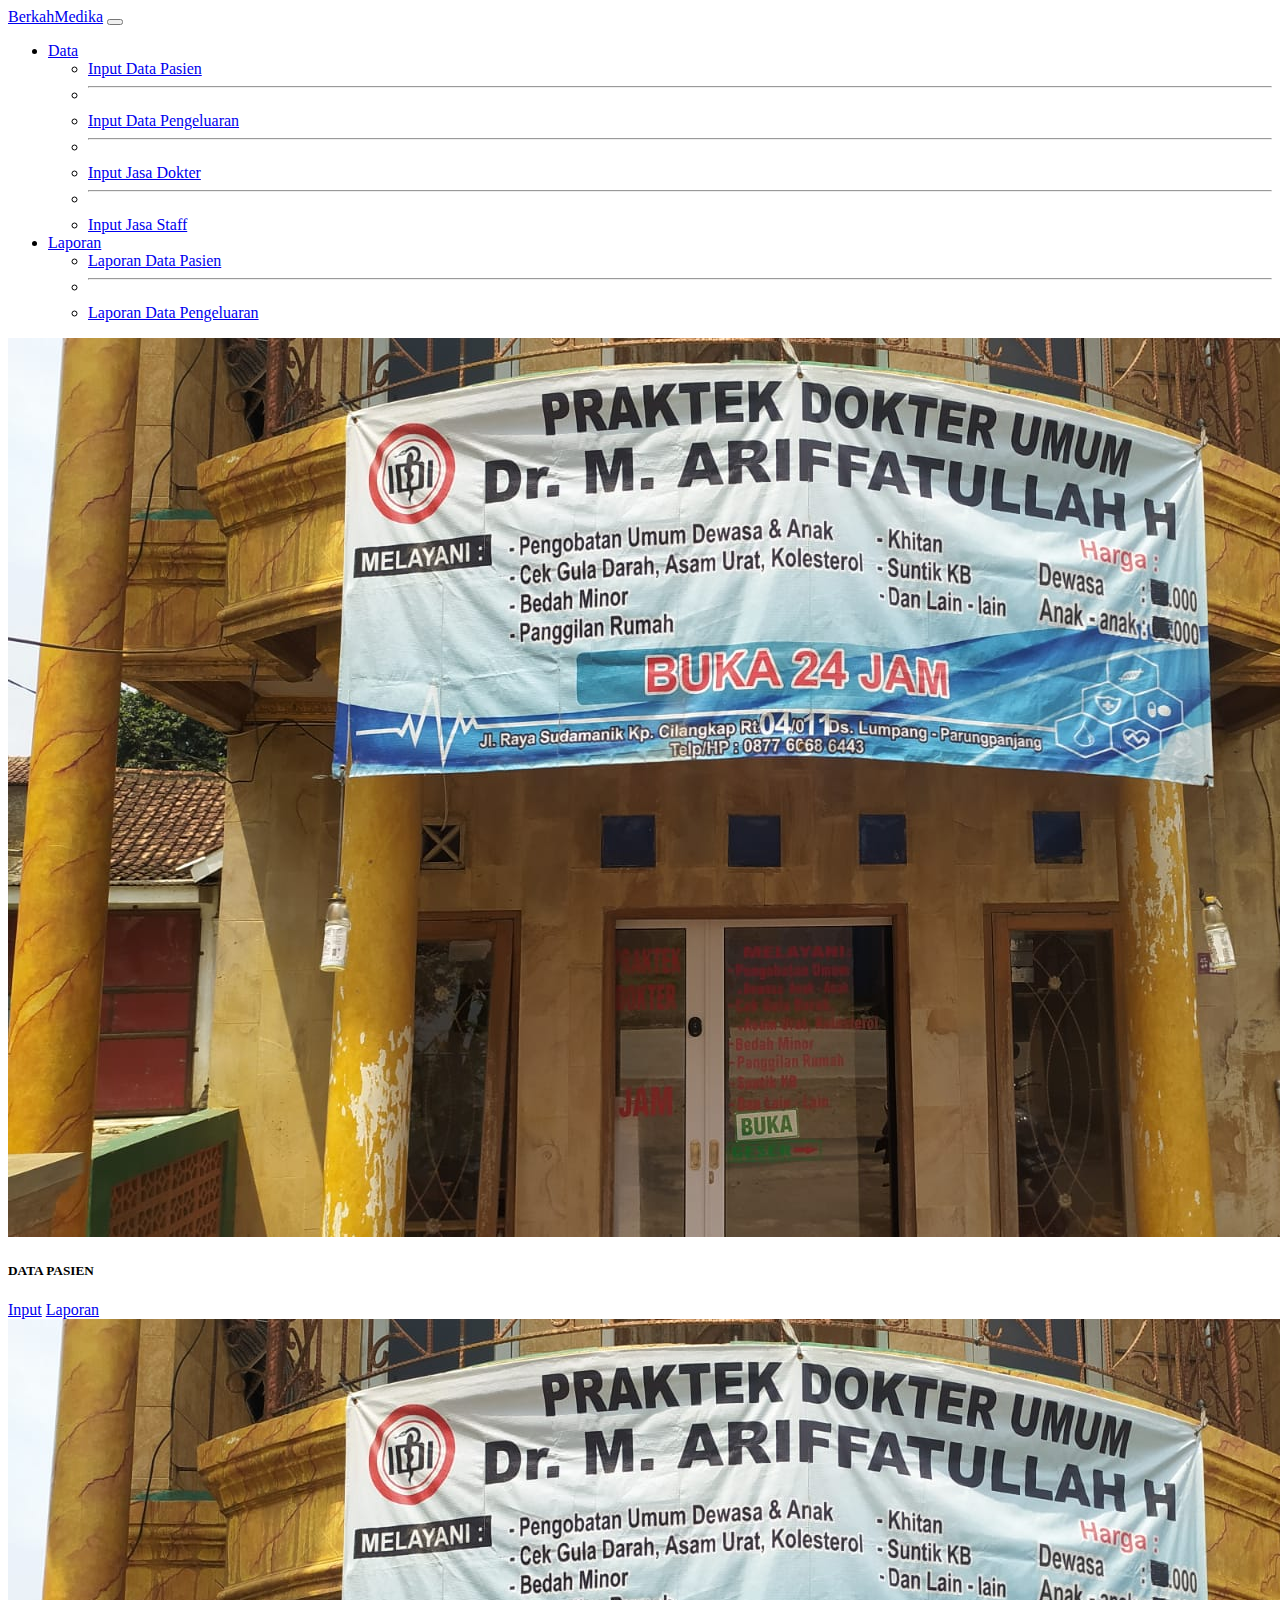
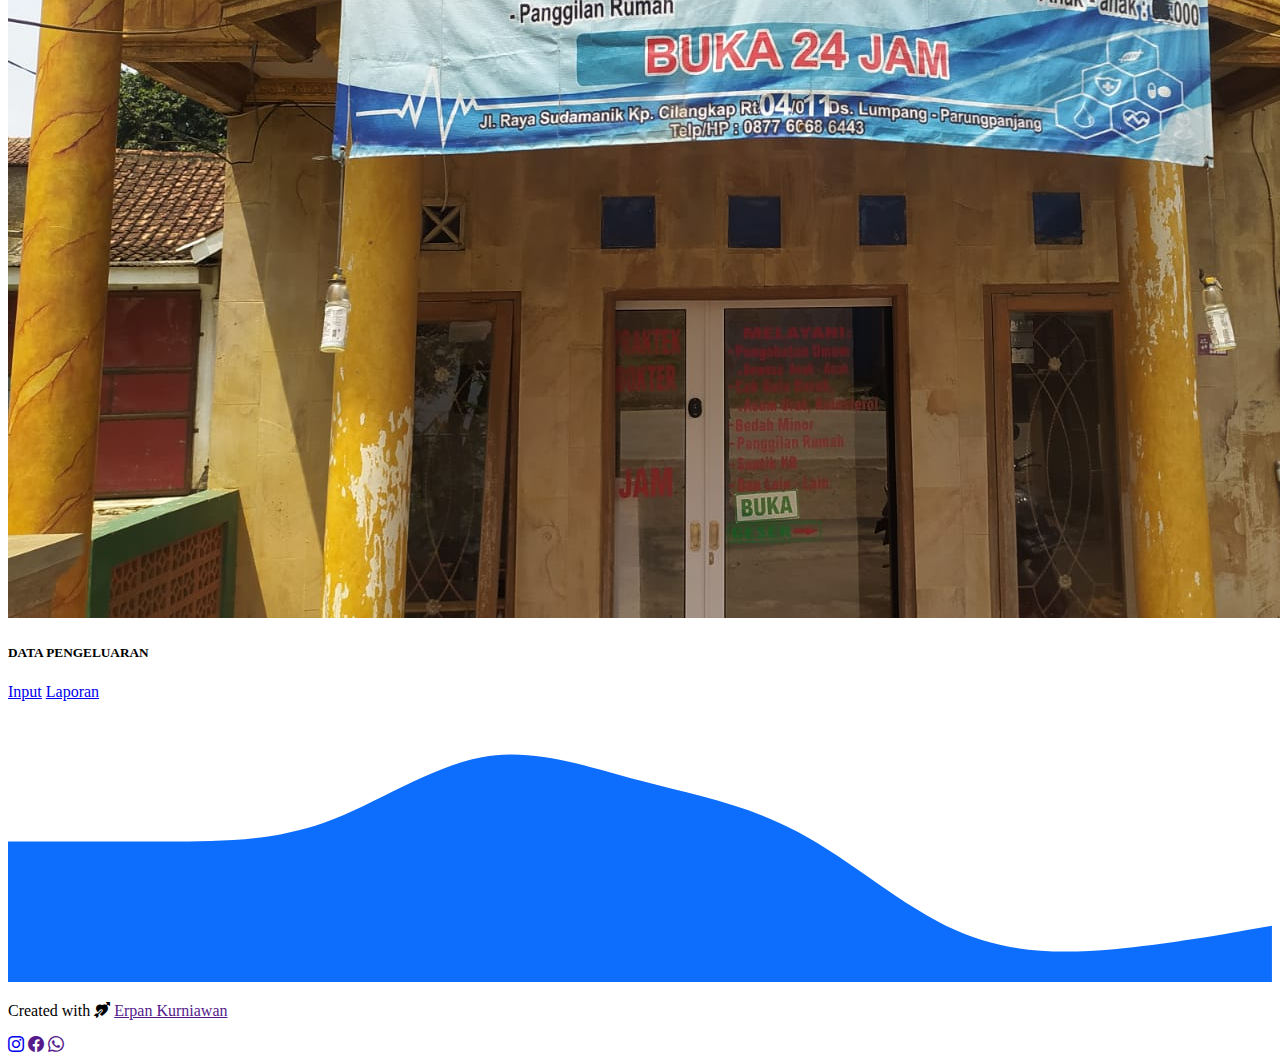
==== commit 35607ece: "dddd" ====
--- a/index.html
+++ b/index.html
@@ -25,10 +25,10 @@
                 <li><a class="dropdown-item" href="dataPasien.html">Input Data Pasien</a></li>
                 <li><hr class="dropdown-divider" /></li>
                 <li><a class="dropdown-item" href="dataPengeluaran.html">Input Data Pengeluaran</a></li>
-                <!-- <li><hr class="dropdown-divider" /></li>
+                <li><hr class="dropdown-divider" /></li>
                 <li><a class="dropdown-item" href="jasaDokter.html">Input Jasa Dokter</a></li>
                 <li><hr class="dropdown-divider" /></li>
-                <li><a class="dropdown-item" href="jasaStaff.html">Input Jasa Staff</a></li> -->
+                <li><a class="dropdown-item" href="jasaStaff.html">Input Jasa Staff</a></li>
               </ul>
             </li>
             <li class="nav-item dropdown">
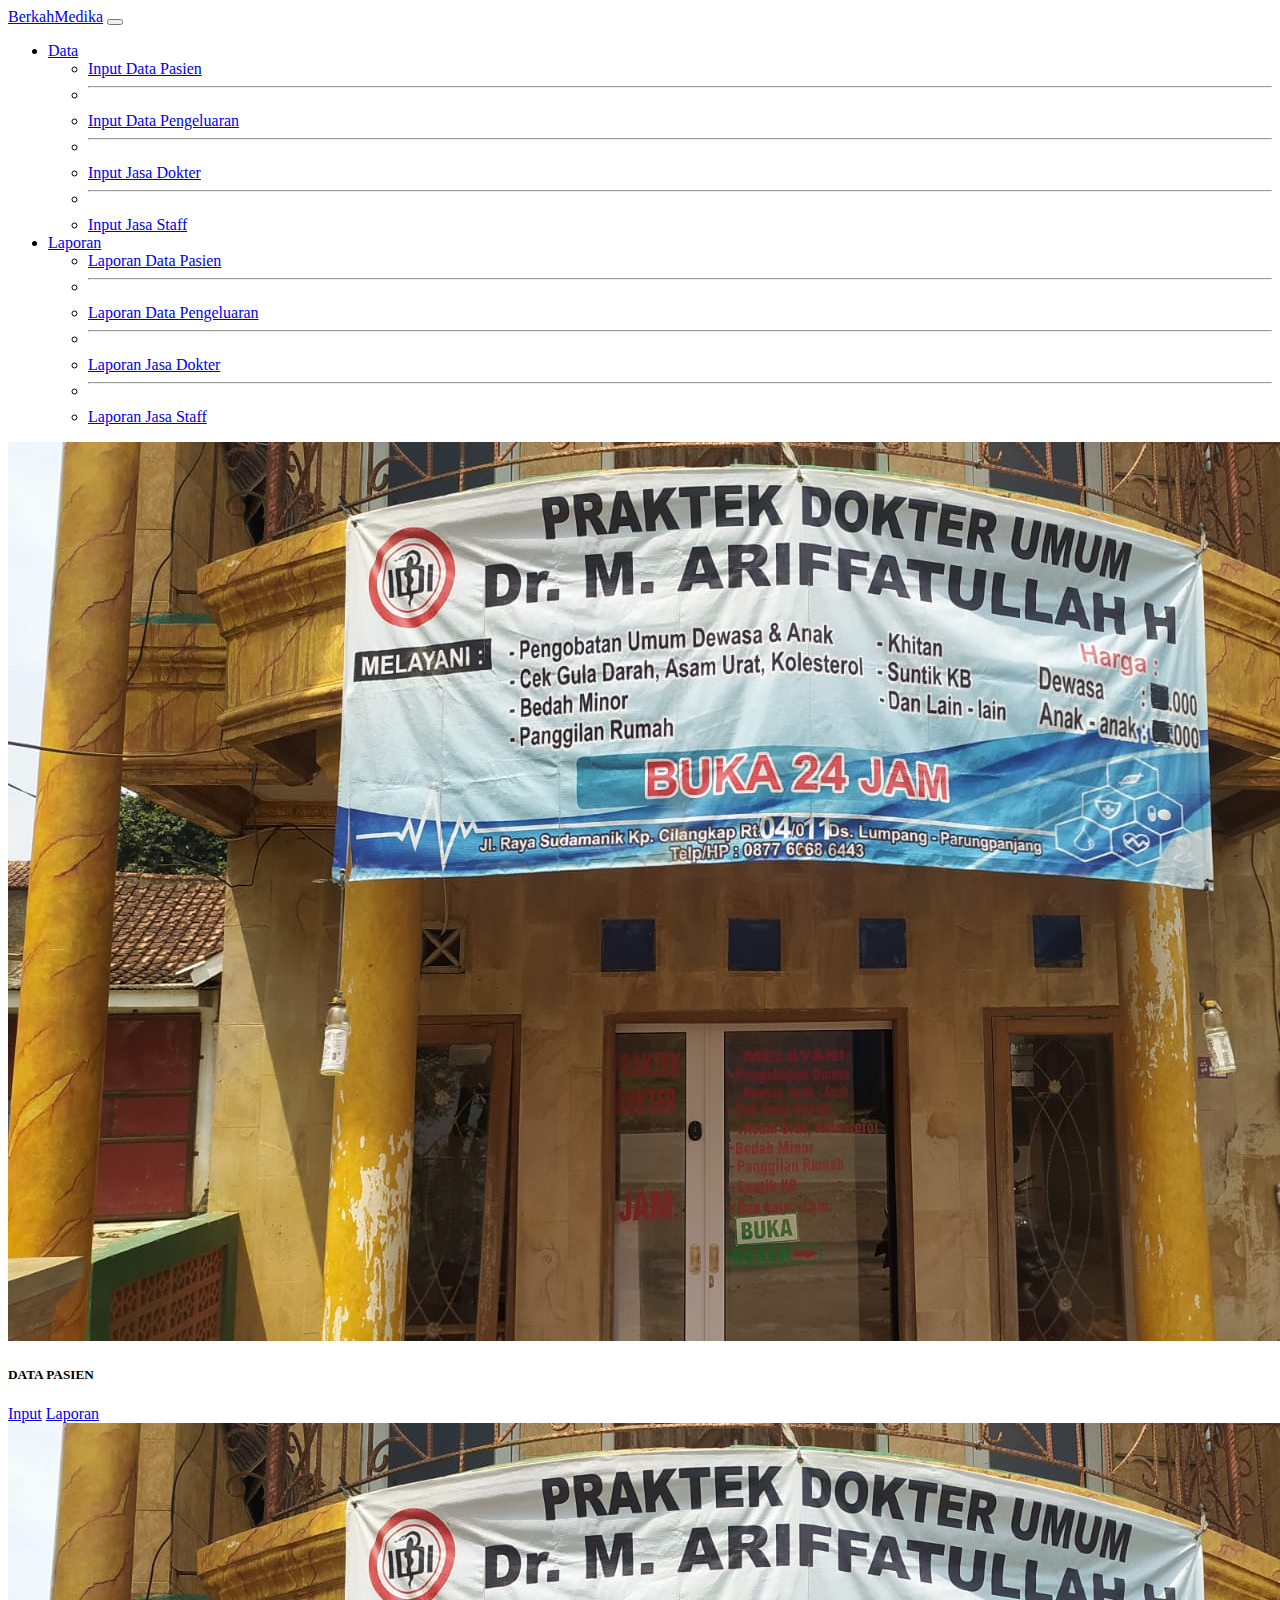
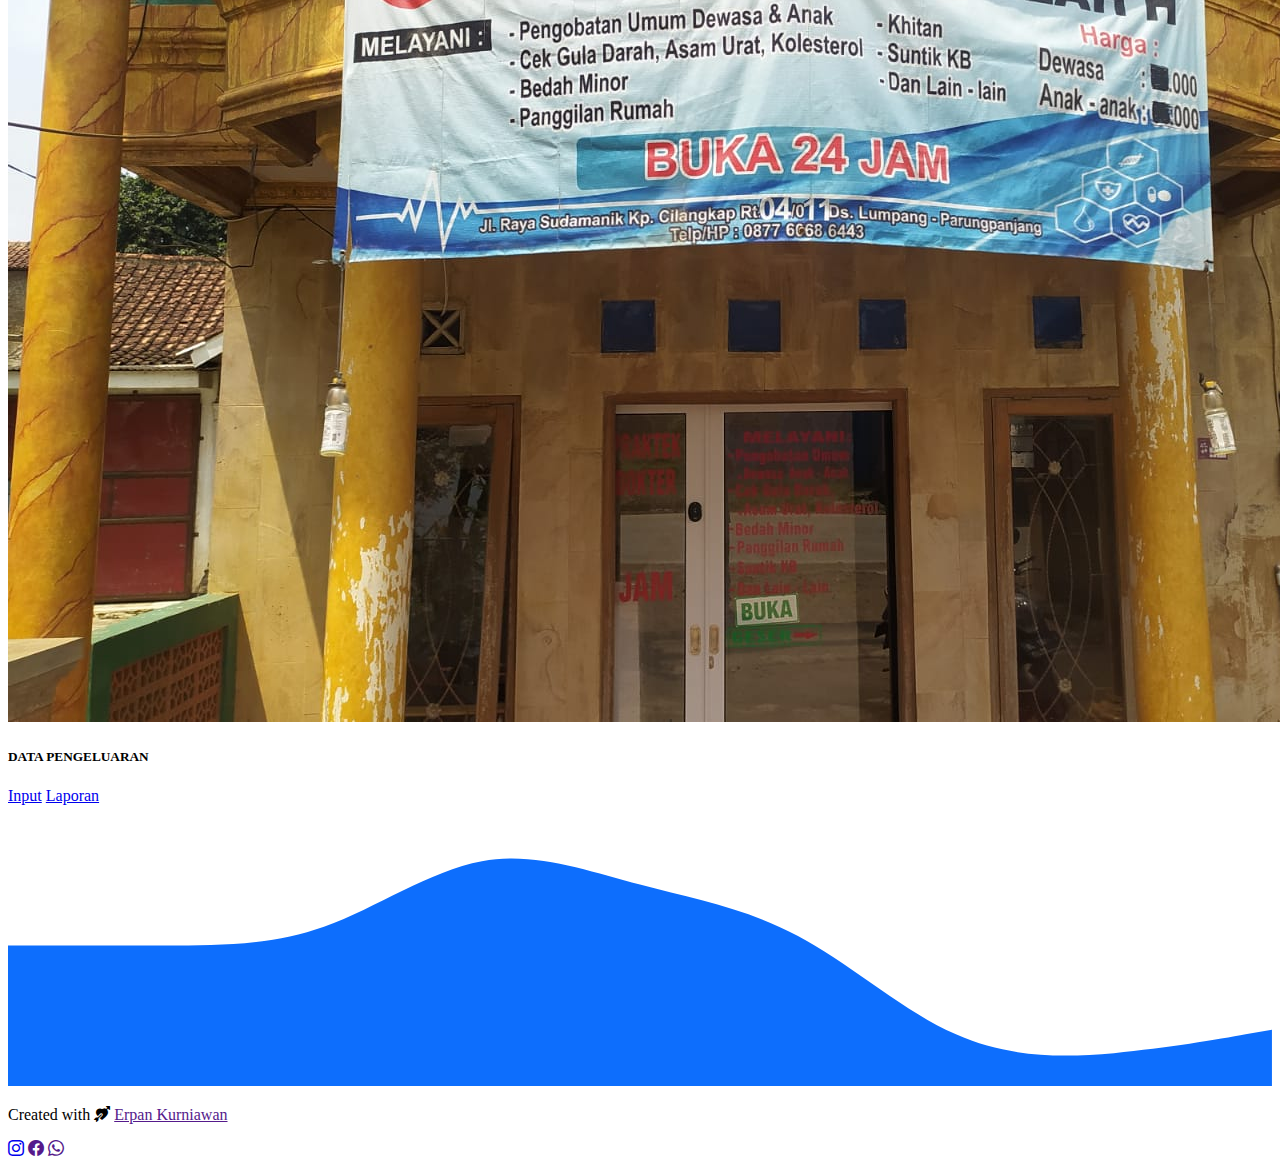
==== commit 194adb9d: "dvefw" ====
--- a/index.html
+++ b/index.html
@@ -37,10 +37,10 @@
                 <li><a class="dropdown-item" href="https://docs.google.com/spreadsheets/d/139mG9RyIadSgBiFXHRRRvMoDf6xghuG7awGQLy8sqEk/edit?usp=drivesdk">Laporan Data Pasien</a></li>
                 <li><hr class="dropdown-divider" /></li>
                 <li><a class="dropdown-item" href="https://docs.google.com/spreadsheets/d/1ocm0iAZQufvDUxGotrlGggwRmXqxCWbfXWrYYmzS2FA/edit?usp=drivesdk">Laporan Data Pengeluaran</a></li>
-                <!-- <li><hr class="dropdown-divider" /></li>
+                <li><hr class="dropdown-divider" /></li>
                 <li><a class="dropdown-item" href="https://docs.google.com/spreadsheets/d/1r7LtC09V_gdLaC8djeHdCwdbYXC2_lTGNI4RzmCPJoA/edit#gid=0">Laporan Jasa Dokter</a></li>
                 <li><hr class="dropdown-divider" /></li>
-                <li><a class="dropdown-item" href="https://docs.google.com/spreadsheets/d/1LoReGPCi0vuaw__3w6GUArgGO-Eodg7v-YWuDVeyq7E/edit#gid=0">Laporan Jasa Staff</a></li> -->
+                <li><a class="dropdown-item" href="https://docs.google.com/spreadsheets/d/1LoReGPCi0vuaw__3w6GUArgGO-Eodg7v-YWuDVeyq7E/edit#gid=0">Laporan Jasa Staff</a></li>
               </ul>
             </li>
           </ul>
